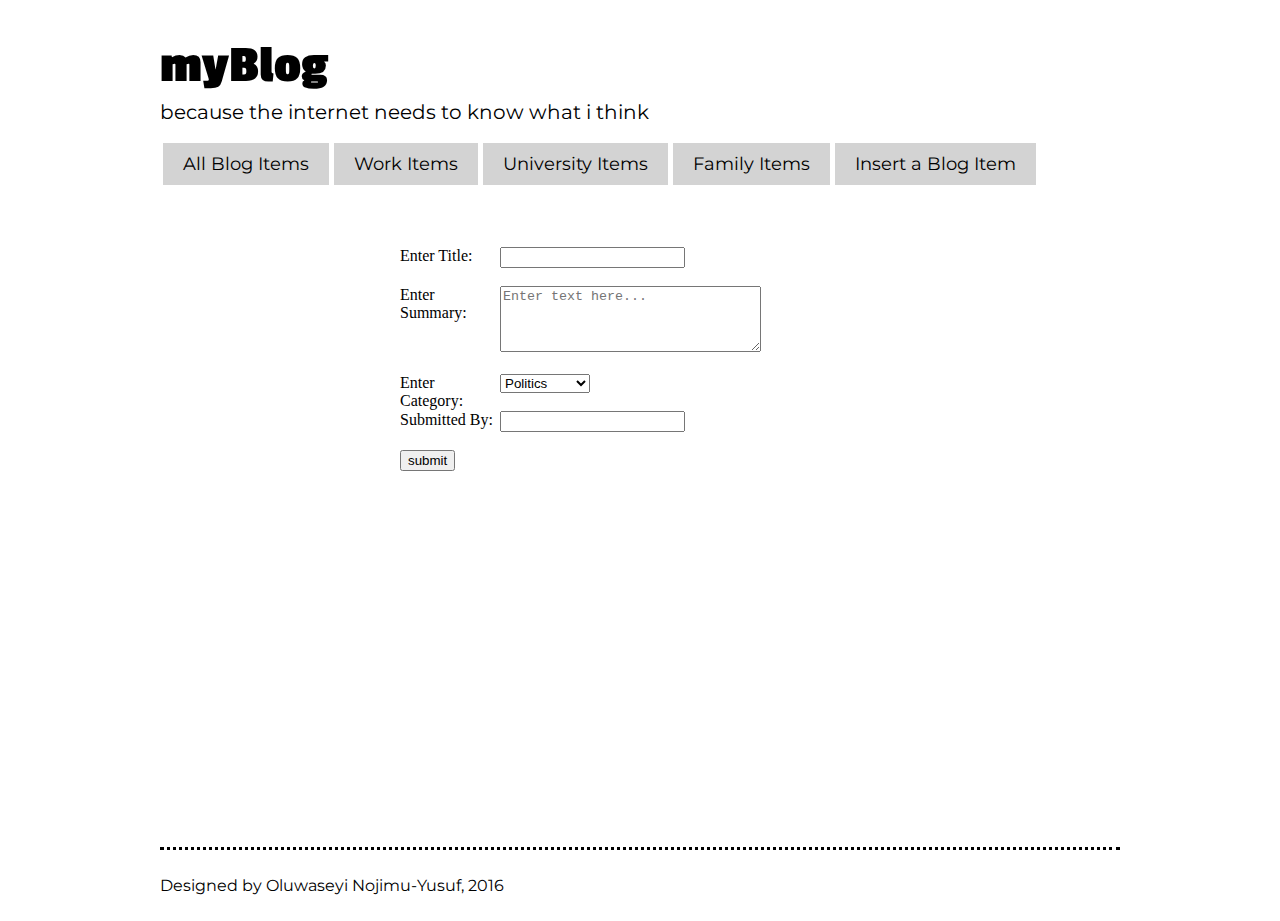
==== add.html @ eb37c22f "2nd commit" ====
<!DOCTYPE html>
<html lang="en">
<head>
    <meta charset="UTF-8">
    <title>My Blog</title>
    <link rel="stylesheet" href="Assets/style.css">
    <link rel="stylesheet" href="Assets/unsemantic-grid-responsive-tablet.css">
    <link href='https://fonts.googleapis.com/css?family=Montserrat|Passion+One' rel='stylesheet' type='text/css'>
    <meta name="viewpoint"
          content="width=device-width,
        initial-scale=1,
        minimum-scale=1,
        maximum-scale=1"/>
</head>
<body>
    <header>
        <div id="title">
            <h1>myBlog</h1>
            <h2>because the internet needs to know what i think</h2>
        </div>
        <nav>
            <ul>
                <li><a href="blog.html">All Blog Items</a></li>
                <li><a href="blog.html">Work Items</a></li>
                <li><a href="blog.html">University Items</a></li>
                <li><a href="blog.html">Family Items</a></li>
                <li><a href="add.html">Insert a Blog Item</a></li>
            </ul>
        </nav>
    </header>

    <main>
        <div  id="form">
            <form>
                <label>Enter Title:</label>
                <input type="text" name="title" required><br><br>
                <label>Enter Summary:</label>
                <textarea name="summary" rows="4" cols="30" placeholder="Enter text here..." required></textarea><br><br>
                <label>Enter Category:</label>
                <select name="category" size="1" required>
                <option>Politics</option>
                <option>Sports</option>
                <option>Technology</option>
                </select><br><br>
                <label>Submitted By:</label>
                <input type="text" name="author" required><br><br>
                <input type="submit" value="submit">
              </form>
        </div>
    </main>

    <footer>
        <p> Designed by Oluwaseyi Nojimu-Yusuf, 2016</p>
    </footer>

</body>
</html>
---- Assets/style.css ----
body{
    max-width: 960px;
    margin: auto;
}

header>#title>h1{
    font-family: 'Passion One', cursive;
    font-size: 40pt;
    margin-bottom: 5px;
}
header>#title>h2{
    font-family: 'Montserrat', sans-serif;
    font-size: 15pt;
    margin-top:0px;
    font-weight: normal;
}

nav>ul{
    list-style-type: none;
    margin: 0px;
    padding: 0px;
    overflow: hidden;
}


nav>ul>li{
    float: left;
}

nav>ul>li>a{
    text-decoration: none;
    text-align: center;
    display: block;
    padding: 10px 20px;
    color: black;
    font-family: 'Montserrat', sans-serif;
    font-size: 18px;
    background-color: lightgray;
    margin: 2.5px;
}

nav>ul>li>a:hover{
     color: deepskyblue;
}
#form{
    margin-top: 60px;
    padding-left: 240px;
    padding-right: 240px;
    margin-bottom: 50px;
}
form{
     margin: auto;
}
form>label{
    display: block;
    width: 100px;
    float: left;
}


main{
    min-height: 600px;
}

content>p{
    magin-top: 30px;
    margin-right: 10px;
}
#sitelogo{
    width: 369px;
    margin-top: 30px;
    margin-right: 15px;

}

footer{
    padding: 10px;
    padding-left: 0px;
    border-top: 850px;
    border-top: dotted;
}

footer>p{
    max-width: 850px;
    text-align: left;
    color: black;
    font-family: 'Montserrat', sans-serif;
}
---- Assets/unsemantic-grid-responsive-tablet.css ----
/* ================================================================== */
/* This file has a mobile-to-tablet, and tablet-to-desktop breakpoint */
/* ================================================================== */
@media (max-width: 400px) {
  @-ms-viewport {
    width: 320px;
  }
}
.clear {
  clear: both;
  display: block;
  overflow: hidden;
  visibility: hidden;
  width: 0;
  height: 0;
}

.grid-container:before, .grid-5:before, .mobile-grid-5:before, .tablet-grid-5:before, .grid-10:before, .mobile-grid-10:before, .tablet-grid-10:before, .grid-15:before, .mobile-grid-15:before, .tablet-grid-15:before, .grid-20:before, .mobile-grid-20:before, .tablet-grid-20:before, .grid-25:before, .mobile-grid-25:before, .tablet-grid-25:before, .grid-30:before, .mobile-grid-30:before, .tablet-grid-30:before, .grid-35:before, .mobile-grid-35:before, .tablet-grid-35:before, .grid-40:before, .mobile-grid-40:before, .tablet-grid-40:before, .grid-45:before, .mobile-grid-45:before, .tablet-grid-45:before, .grid-50:before, .mobile-grid-50:before, .tablet-grid-50:before, .grid-55:before, .mobile-grid-55:before, .tablet-grid-55:before, .grid-60:before, .mobile-grid-60:before, .tablet-grid-60:before, .grid-65:before, .mobile-grid-65:before, .tablet-grid-65:before, .grid-70:before, .mobile-grid-70:before, .tablet-grid-70:before, .grid-75:before, .mobile-grid-75:before, .tablet-grid-75:before, .grid-80:before, .mobile-grid-80:before, .tablet-grid-80:before, .grid-85:before, .mobile-grid-85:before, .tablet-grid-85:before, .grid-90:before, .mobile-grid-90:before, .tablet-grid-90:before, .grid-95:before, .mobile-grid-95:before, .tablet-grid-95:before, .grid-100:before, .mobile-grid-100:before, .tablet-grid-100:before, .grid-33:before, .mobile-grid-33:before, .tablet-grid-33:before, .grid-66:before, .mobile-grid-66:before, .tablet-grid-66:before, .grid-offset:before, .clearfix:before,
.grid-container:after,
.grid-5:after,
.mobile-grid-5:after,
.tablet-grid-5:after,
.grid-10:after,
.mobile-grid-10:after,
.tablet-grid-10:after,
.grid-15:after,
.mobile-grid-15:after,
.tablet-grid-15:after,
.grid-20:after,
.mobile-grid-20:after,
.tablet-grid-20:after,
.grid-25:after,
.mobile-grid-25:after,
.tablet-grid-25:after,
.grid-30:after,
.mobile-grid-30:after,
.tablet-grid-30:after,
.grid-35:after,
.mobile-grid-35:after,
.tablet-grid-35:after,
.grid-40:after,
.mobile-grid-40:after,
.tablet-grid-40:after,
.grid-45:after,
.mobile-grid-45:after,
.tablet-grid-45:after,
.grid-50:after,
.mobile-grid-50:after,
.tablet-grid-50:after,
.grid-55:after,
.mobile-grid-55:after,
.tablet-grid-55:after,
.grid-60:after,
.mobile-grid-60:after,
.tablet-grid-60:after,
.grid-65:after,
.mobile-grid-65:after,
.tablet-grid-65:after,
.grid-70:after,
.mobile-grid-70:after,
.tablet-grid-70:after,
.grid-75:after,
.mobile-grid-75:after,
.tablet-grid-75:after,
.grid-80:after,
.mobile-grid-80:after,
.tablet-grid-80:after,
.grid-85:after,
.mobile-grid-85:after,
.tablet-grid-85:after,
.grid-90:after,
.mobile-grid-90:after,
.tablet-grid-90:after,
.grid-95:after,
.mobile-grid-95:after,
.tablet-grid-95:after,
.grid-100:after,
.mobile-grid-100:after,
.tablet-grid-100:after,
.grid-33:after,
.mobile-grid-33:after,
.tablet-grid-33:after,
.grid-66:after,
.mobile-grid-66:after,
.tablet-grid-66:after,
.grid-offset:after,
.clearfix:after {
  content: ".";
  display: block;
  overflow: hidden;
  visibility: hidden;
  font-size: 0;
  line-height: 0;
  width: 0;
  height: 0;
}

.grid-container:after, .grid-5:after, .mobile-grid-5:after, .tablet-grid-5:after, .grid-10:after, .mobile-grid-10:after, .tablet-grid-10:after, .grid-15:after, .mobile-grid-15:after, .tablet-grid-15:after, .grid-20:after, .mobile-grid-20:after, .tablet-grid-20:after, .grid-25:after, .mobile-grid-25:after, .tablet-grid-25:after, .grid-30:after, .mobile-grid-30:after, .tablet-grid-30:after, .grid-35:after, .mobile-grid-35:after, .tablet-grid-35:after, .grid-40:after, .mobile-grid-40:after, .tablet-grid-40:after, .grid-45:after, .mobile-grid-45:after, .tablet-grid-45:after, .grid-50:after, .mobile-grid-50:after, .tablet-grid-50:after, .grid-55:after, .mobile-grid-55:after, .tablet-grid-55:after, .grid-60:after, .mobile-grid-60:after, .tablet-grid-60:after, .grid-65:after, .mobile-grid-65:after, .tablet-grid-65:after, .grid-70:after, .mobile-grid-70:after, .tablet-grid-70:after, .grid-75:after, .mobile-grid-75:after, .tablet-grid-75:after, .grid-80:after, .mobile-grid-80:after, .tablet-grid-80:after, .grid-85:after, .mobile-grid-85:after, .tablet-grid-85:after, .grid-90:after, .mobile-grid-90:after, .tablet-grid-90:after, .grid-95:after, .mobile-grid-95:after, .tablet-grid-95:after, .grid-100:after, .mobile-grid-100:after, .tablet-grid-100:after, .grid-33:after, .mobile-grid-33:after, .tablet-grid-33:after, .grid-66:after, .mobile-grid-66:after, .tablet-grid-66:after, .grid-offset:after, .clearfix:after {
  clear: both;
}

.grid-container, .grid-5, .mobile-grid-5, .tablet-grid-5, .grid-10, .mobile-grid-10, .tablet-grid-10, .grid-15, .mobile-grid-15, .tablet-grid-15, .grid-20, .mobile-grid-20, .tablet-grid-20, .grid-25, .mobile-grid-25, .tablet-grid-25, .grid-30, .mobile-grid-30, .tablet-grid-30, .grid-35, .mobile-grid-35, .tablet-grid-35, .grid-40, .mobile-grid-40, .tablet-grid-40, .grid-45, .mobile-grid-45, .tablet-grid-45, .grid-50, .mobile-grid-50, .tablet-grid-50, .grid-55, .mobile-grid-55, .tablet-grid-55, .grid-60, .mobile-grid-60, .tablet-grid-60, .grid-65, .mobile-grid-65, .tablet-grid-65, .grid-70, .mobile-grid-70, .tablet-grid-70, .grid-75, .mobile-grid-75, .tablet-grid-75, .grid-80, .mobile-grid-80, .tablet-grid-80, .grid-85, .mobile-grid-85, .tablet-grid-85, .grid-90, .mobile-grid-90, .tablet-grid-90, .grid-95, .mobile-grid-95, .tablet-grid-95, .grid-100, .mobile-grid-100, .tablet-grid-100, .grid-33, .mobile-grid-33, .tablet-grid-33, .grid-66, .mobile-grid-66, .tablet-grid-66, .grid-offset, .clearfix {
  /* <IE7> */
  *zoom: 1;
  /* </IE7> */
}

.grid-container {
  margin-left: auto;
  margin-right: auto;
  max-width: 1200px;
  padding-left: 10px;
  padding-right: 10px;
}

.grid-5, .mobile-grid-5, .tablet-grid-5, .grid-10, .mobile-grid-10, .tablet-grid-10, .grid-15, .mobile-grid-15, .tablet-grid-15, .grid-20, .mobile-grid-20, .tablet-grid-20, .grid-25, .mobile-grid-25, .tablet-grid-25, .grid-30, .mobile-grid-30, .tablet-grid-30, .grid-35, .mobile-grid-35, .tablet-grid-35, .grid-40, .mobile-grid-40, .tablet-grid-40, .grid-45, .mobile-grid-45, .tablet-grid-45, .grid-50, .mobile-grid-50, .tablet-grid-50, .grid-55, .mobile-grid-55, .tablet-grid-55, .grid-60, .mobile-grid-60, .tablet-grid-60, .grid-65, .mobile-grid-65, .tablet-grid-65, .grid-70, .mobile-grid-70, .tablet-grid-70, .grid-75, .mobile-grid-75, .tablet-grid-75, .grid-80, .mobile-grid-80, .tablet-grid-80, .grid-85, .mobile-grid-85, .tablet-grid-85, .grid-90, .mobile-grid-90, .tablet-grid-90, .grid-95, .mobile-grid-95, .tablet-grid-95, .grid-100, .mobile-grid-100, .tablet-grid-100, .grid-33, .mobile-grid-33, .tablet-grid-33, .grid-66, .mobile-grid-66, .tablet-grid-66 {
  -moz-box-sizing: border-box;
  -webkit-box-sizing: border-box;
  box-sizing: border-box;
  padding-left: 10px;
  padding-right: 10px;
  /* <IE7> */
  *padding-left: 0;
  *padding-right: 0;
  /* </IE7> */
}
.grid-5 > *, .mobile-grid-5 > *, .tablet-grid-5 > *, .grid-10 > *, .mobile-grid-10 > *, .tablet-grid-10 > *, .grid-15 > *, .mobile-grid-15 > *, .tablet-grid-15 > *, .grid-20 > *, .mobile-grid-20 > *, .tablet-grid-20 > *, .grid-25 > *, .mobile-grid-25 > *, .tablet-grid-25 > *, .grid-30 > *, .mobile-grid-30 > *, .tablet-grid-30 > *, .grid-35 > *, .mobile-grid-35 > *, .tablet-grid-35 > *, .grid-40 > *, .mobile-grid-40 > *, .tablet-grid-40 > *, .grid-45 > *, .mobile-grid-45 > *, .tablet-grid-45 > *, .grid-50 > *, .mobile-grid-50 > *, .tablet-grid-50 > *, .grid-55 > *, .mobile-grid-55 > *, .tablet-grid-55 > *, .grid-60 > *, .mobile-grid-60 > *, .tablet-grid-60 > *, .grid-65 > *, .mobile-grid-65 > *, .tablet-grid-65 > *, .grid-70 > *, .mobile-grid-70 > *, .tablet-grid-70 > *, .grid-75 > *, .mobile-grid-75 > *, .tablet-grid-75 > *, .grid-80 > *, .mobile-grid-80 > *, .tablet-grid-80 > *, .grid-85 > *, .mobile-grid-85 > *, .tablet-grid-85 > *, .grid-90 > *, .mobile-grid-90 > *, .tablet-grid-90 > *, .grid-95 > *, .mobile-grid-95 > *, .tablet-grid-95 > *, .grid-100 > *, .mobile-grid-100 > *, .tablet-grid-100 > *, .grid-33 > *, .mobile-grid-33 > *, .tablet-grid-33 > *, .grid-66 > *, .mobile-grid-66 > *, .tablet-grid-66 > * {
  /* <IE7> */
  *margin-left: expression((!this.className.match(/grid-[1-9]/) && this.currentStyle.display === 'block' && this.currentStyle.width === 'auto') && '10px');
  *margin-right: expression((!this.className.match(/grid-[1-9]/) && this.currentStyle.display === 'block' && this.currentStyle.width === 'auto') && '10px');
  /* </IE7> */
}

.grid-parent {
  padding-left: 0;
  padding-right: 0;
}

.grid-offset {
  margin-left: -10px;
  margin-right: -10px;
}

@media (max-width: 767px) {
  .mobile-push-5, .mobile-pull-5, .mobile-push-10, .mobile-pull-10, .mobile-push-15, .mobile-pull-15, .mobile-push-20, .mobile-pull-20, .mobile-push-25, .mobile-pull-25, .mobile-push-30, .mobile-pull-30, .mobile-push-35, .mobile-pull-35, .mobile-push-40, .mobile-pull-40, .mobile-push-45, .mobile-pull-45, .mobile-push-50, .mobile-pull-50, .mobile-push-55, .mobile-pull-55, .mobile-push-60, .mobile-pull-60, .mobile-push-65, .mobile-pull-65, .mobile-push-70, .mobile-pull-70, .mobile-push-75, .mobile-pull-75, .mobile-push-80, .mobile-pull-80, .mobile-push-85, .mobile-pull-85, .mobile-push-90, .mobile-pull-90, .mobile-push-95, .mobile-pull-95, .mobile-push-33, .mobile-pull-33, .mobile-push-66, .mobile-pull-66 {
    position: relative;
  }

  .hide-on-mobile {
    display: none !important;
  }

  .mobile-grid-5 {
    float: left;
    width: 5%;
    /* <IE7> */
    *width: expression(Math.floor(0.05 * (this.parentNode.offsetWidth - parseFloat(this.parentNode.currentStyle.paddingLeft) - parseFloat(this.parentNode.currentStyle.paddingRight))) + 'px');
    /* </IE7> */
  }

  .mobile-prefix-5 {
    margin-left: 5%;
  }

  .mobile-suffix-5 {
    margin-right: 5%;
  }

  .mobile-push-5 {
    left: 5%;
    /* <IE7> */
    *left: expression(Math.floor(0.05 * (this.parentNode.offsetWidth - parseFloat(this.parentNode.currentStyle.paddingLeft) - parseFloat(this.parentNode.currentStyle.paddingRight))) + 'px');
    /* </IE7> */
  }

  .mobile-pull-5 {
    left: -5%;
    /* <IE7> */
    *left: expression(Math.floor(-0.05 * (this.parentNode.offsetWidth - parseFloat(this.parentNode.currentStyle.paddingLeft) - parseFloat(this.parentNode.currentStyle.paddingRight))) + 'px');
    /* </IE7> */
  }

  .mobile-grid-10 {
    float: left;
    width: 10%;
    /* <IE7> */
    *width: expression(Math.floor(0.1 * (this.parentNode.offsetWidth - parseFloat(this.parentNode.currentStyle.paddingLeft) - parseFloat(this.parentNode.currentStyle.paddingRight))) + 'px');
    /* </IE7> */
  }

  .mobile-prefix-10 {
    margin-left: 10%;
  }

  .mobile-suffix-10 {
    margin-right: 10%;
  }

  .mobile-push-10 {
    left: 10%;
    /* <IE7> */
    *left: expression(Math.floor(0.1 * (this.parentNode.offsetWidth - parseFloat(this.parentNode.currentStyle.paddingLeft) - parseFloat(this.parentNode.currentStyle.paddingRight))) + 'px');
    /* </IE7> */
  }

  .mobile-pull-10 {
    left: -10%;
    /* <IE7> */
    *left: expression(Math.floor(-0.1 * (this.parentNode.offsetWidth - parseFloat(this.parentNode.currentStyle.paddingLeft) - parseFloat(this.parentNode.currentStyle.paddingRight))) + 'px');
    /* </IE7> */
  }

  .mobile-grid-15 {
    float: left;
    width: 15%;
    /* <IE7> */
    *width: expression(Math.floor(0.15 * (this.parentNode.offsetWidth - parseFloat(this.parentNode.currentStyle.paddingLeft) - parseFloat(this.parentNode.currentStyle.paddingRight))) + 'px');
    /* </IE7> */
  }

  .mobile-prefix-15 {
    margin-left: 15%;
  }

  .mobile-suffix-15 {
    margin-right: 15%;
  }

  .mobile-push-15 {
    left: 15%;
    /* <IE7> */
    *left: expression(Math.floor(0.15 * (this.parentNode.offsetWidth - parseFloat(this.parentNode.currentStyle.paddingLeft) - parseFloat(this.parentNode.currentStyle.paddingRight))) + 'px');
    /* </IE7> */
  }

  .mobile-pull-15 {
    left: -15%;
    /* <IE7> */
    *left: expression(Math.floor(-0.15 * (this.parentNode.offsetWidth - parseFloat(this.parentNode.currentStyle.paddingLeft) - parseFloat(this.parentNode.currentStyle.paddingRight))) + 'px');
    /* </IE7> */
  }

  .mobile-grid-20 {
    float: left;
    width: 20%;
    /* <IE7> */
    *width: expression(Math.floor(0.2 * (this.parentNode.offsetWidth - parseFloat(this.parentNode.currentStyle.paddingLeft) - parseFloat(this.parentNode.currentStyle.paddingRight))) + 'px');
    /* </IE7> */
  }

  .mobile-prefix-20 {
    margin-left: 20%;
  }

  .mobile-suffix-20 {
    margin-right: 20%;
  }

  .mobile-push-20 {
    left: 20%;
    /* <IE7> */
    *left: expression(Math.floor(0.2 * (this.parentNode.offsetWidth - parseFloat(this.parentNode.currentStyle.paddingLeft) - parseFloat(this.parentNode.currentStyle.paddingRight))) + 'px');
    /* </IE7> */
  }

  .mobile-pull-20 {
    left: -20%;
    /* <IE7> */
    *left: expression(Math.floor(-0.2 * (this.parentNode.offsetWidth - parseFloat(this.parentNode.currentStyle.paddingLeft) - parseFloat(this.parentNode.currentStyle.paddingRight))) + 'px');
    /* </IE7> */
  }

  .mobile-grid-25 {
    float: left;
    width: 25%;
    /* <IE7> */
    *width: expression(Math.floor(0.25 * (this.parentNode.offsetWidth - parseFloat(this.parentNode.currentStyle.paddingLeft) - parseFloat(this.parentNode.currentStyle.paddingRight))) + 'px');
    /* </IE7> */
  }

  .mobile-prefix-25 {
    margin-left: 25%;
  }

  .mobile-suffix-25 {
    margin-right: 25%;
  }

  .mobile-push-25 {
    left: 25%;
    /* <IE7> */
    *left: expression(Math.floor(0.25 * (this.parentNode.offsetWidth - parseFloat(this.parentNode.currentStyle.paddingLeft) - parseFloat(this.parentNode.currentStyle.paddingRight))) + 'px');
    /* </IE7> */
  }

  .mobile-pull-25 {
    left: -25%;
    /* <IE7> */
    *left: expression(Math.floor(-0.25 * (this.parentNode.offsetWidth - parseFloat(this.parentNode.currentStyle.paddingLeft) - parseFloat(this.parentNode.currentStyle.paddingRight))) + 'px');
    /* </IE7> */
  }

  .mobile-grid-30 {
    float: left;
    width: 30%;
    /* <IE7> */
    *width: expression(Math.floor(0.3 * (this.parentNode.offsetWidth - parseFloat(this.parentNode.currentStyle.paddingLeft) - parseFloat(this.parentNode.currentStyle.paddingRight))) + 'px');
    /* </IE7> */
  }

  .mobile-prefix-30 {
    margin-left: 30%;
  }

  .mobile-suffix-30 {
    margin-right: 30%;
  }

  .mobile-push-30 {
    left: 30%;
    /* <IE7> */
    *left: expression(Math.floor(0.3 * (this.parentNode.offsetWidth - parseFloat(this.parentNode.currentStyle.paddingLeft) - parseFloat(this.parentNode.currentStyle.paddingRight))) + 'px');
    /* </IE7> */
  }

  .mobile-pull-30 {
    left: -30%;
    /* <IE7> */
    *left: expression(Math.floor(-0.3 * (this.parentNode.offsetWidth - parseFloat(this.parentNode.currentStyle.paddingLeft) - parseFloat(this.parentNode.currentStyle.paddingRight))) + 'px');
    /* </IE7> */
  }

  .mobile-grid-35 {
    float: left;
    width: 35%;
    /* <IE7> */
    *width: expression(Math.floor(0.35 * (this.parentNode.offsetWidth - parseFloat(this.parentNode.currentStyle.paddingLeft) - parseFloat(this.parentNode.currentStyle.paddingRight))) + 'px');
    /* </IE7> */
  }

  .mobile-prefix-35 {
    margin-left: 35%;
  }

  .mobile-suffix-35 {
    margin-right: 35%;
  }

  .mobile-push-35 {
    left: 35%;
    /* <IE7> */
    *left: expression(Math.floor(0.35 * (this.parentNode.offsetWidth - parseFloat(this.parentNode.currentStyle.paddingLeft) - parseFloat(this.parentNode.currentStyle.paddingRight))) + 'px');
    /* </IE7> */
  }

  .mobile-pull-35 {
    left: -35%;
    /* <IE7> */
    *left: expression(Math.floor(-0.35 * (this.parentNode.offsetWidth - parseFloat(this.parentNode.currentStyle.paddingLeft) - parseFloat(this.parentNode.currentStyle.paddingRight))) + 'px');
    /* </IE7> */
  }

  .mobile-grid-40 {
    float: left;
    width: 40%;
    /* <IE7> */
    *width: expression(Math.floor(0.4 * (this.parentNode.offsetWidth - parseFloat(this.parentNode.currentStyle.paddingLeft) - parseFloat(this.parentNode.currentStyle.paddingRight))) + 'px');
    /* </IE7> */
  }

  .mobile-prefix-40 {
    margin-left: 40%;
  }

  .mobile-suffix-40 {
    margin-right: 40%;
  }

  .mobile-push-40 {
    left: 40%;
    /* <IE7> */
    *left: expression(Math.floor(0.4 * (this.parentNode.offsetWidth - parseFloat(this.parentNode.currentStyle.paddingLeft) - parseFloat(this.parentNode.currentStyle.paddingRight))) + 'px');
    /* </IE7> */
  }

  .mobile-pull-40 {
    left: -40%;
    /* <IE7> */
    *left: expression(Math.floor(-0.4 * (this.parentNode.offsetWidth - parseFloat(this.parentNode.currentStyle.paddingLeft) - parseFloat(this.parentNode.currentStyle.paddingRight))) + 'px');
    /* </IE7> */
  }

  .mobile-grid-45 {
    float: left;
    width: 45%;
    /* <IE7> */
    *width: expression(Math.floor(0.45 * (this.parentNode.offsetWidth - parseFloat(this.parentNode.currentStyle.paddingLeft) - parseFloat(this.parentNode.currentStyle.paddingRight))) + 'px');
    /* </IE7> */
  }

  .mobile-prefix-45 {
    margin-left: 45%;
  }

  .mobile-suffix-45 {
    margin-right: 45%;
  }

  .mobile-push-45 {
    left: 45%;
    /* <IE7> */
    *left: expression(Math.floor(0.45 * (this.parentNode.offsetWidth - parseFloat(this.parentNode.currentStyle.paddingLeft) - parseFloat(this.parentNode.currentStyle.paddingRight))) + 'px');
    /* </IE7> */
  }

  .mobile-pull-45 {
    left: -45%;
    /* <IE7> */
    *left: expression(Math.floor(-0.45 * (this.parentNode.offsetWidth - parseFloat(this.parentNode.currentStyle.paddingLeft) - parseFloat(this.parentNode.currentStyle.paddingRight))) + 'px');
    /* </IE7> */
  }

  .mobile-grid-50 {
    float: left;
    width: 50%;
    /* <IE7> */
    *width: expression(Math.floor(0.5 * (this.parentNode.offsetWidth - parseFloat(this.parentNode.currentStyle.paddingLeft) - parseFloat(this.parentNode.currentStyle.paddingRight))) + 'px');
    /* </IE7> */
  }

  .mobile-prefix-50 {
    margin-left: 50%;
  }

  .mobile-suffix-50 {
    margin-right: 50%;
  }

  .mobile-push-50 {
    left: 50%;
    /* <IE7> */
    *left: expression(Math.floor(0.5 * (this.parentNode.offsetWidth - parseFloat(this.parentNode.currentStyle.paddingLeft) - parseFloat(this.parentNode.currentStyle.paddingRight))) + 'px');
    /* </IE7> */
  }

  .mobile-pull-50 {
    left: -50%;
    /* <IE7> */
    *left: expression(Math.floor(-0.5 * (this.parentNode.offsetWidth - parseFloat(this.parentNode.currentStyle.paddingLeft) - parseFloat(this.parentNode.currentStyle.paddingRight))) + 'px');
    /* </IE7> */
  }

  .mobile-grid-55 {
    float: left;
    width: 55%;
    /* <IE7> */
    *width: expression(Math.floor(0.55 * (this.parentNode.offsetWidth - parseFloat(this.parentNode.currentStyle.paddingLeft) - parseFloat(this.parentNode.currentStyle.paddingRight))) + 'px');
    /* </IE7> */
  }

  .mobile-prefix-55 {
    margin-left: 55%;
  }

  .mobile-suffix-55 {
    margin-right: 55%;
  }

  .mobile-push-55 {
    left: 55%;
    /* <IE7> */
    *left: expression(Math.floor(0.55 * (this.parentNode.offsetWidth - parseFloat(this.parentNode.currentStyle.paddingLeft) - parseFloat(this.parentNode.currentStyle.paddingRight))) + 'px');
    /* </IE7> */
  }

  .mobile-pull-55 {
    left: -55%;
    /* <IE7> */
    *left: expression(Math.floor(-0.55 * (this.parentNode.offsetWidth - parseFloat(this.parentNode.currentStyle.paddingLeft) - parseFloat(this.parentNode.currentStyle.paddingRight))) + 'px');
    /* </IE7> */
  }

  .mobile-grid-60 {
    float: left;
    width: 60%;
    /* <IE7> */
    *width: expression(Math.floor(0.6 * (this.parentNode.offsetWidth - parseFloat(this.parentNode.currentStyle.paddingLeft) - parseFloat(this.parentNode.currentStyle.paddingRight))) + 'px');
    /* </IE7> */
  }

  .mobile-prefix-60 {
    margin-left: 60%;
  }

  .mobile-suffix-60 {
    margin-right: 60%;
  }

  .mobile-push-60 {
    left: 60%;
    /* <IE7> */
    *left: expression(Math.floor(0.6 * (this.parentNode.offsetWidth - parseFloat(this.parentNode.currentStyle.paddingLeft) - parseFloat(this.parentNode.currentStyle.paddingRight))) + 'px');
    /* </IE7> */
  }

  .mobile-pull-60 {
    left: -60%;
    /* <IE7> */
    *left: expression(Math.floor(-0.6 * (this.parentNode.offsetWidth - parseFloat(this.parentNode.currentStyle.paddingLeft) - parseFloat(this.parentNode.currentStyle.paddingRight))) + 'px');
    /* </IE7> */
  }

  .mobile-grid-65 {
    float: left;
    width: 65%;
    /* <IE7> */
    *width: expression(Math.floor(0.65 * (this.parentNode.offsetWidth - parseFloat(this.parentNode.currentStyle.paddingLeft) - parseFloat(this.parentNode.currentStyle.paddingRight))) + 'px');
    /* </IE7> */
  }

  .mobile-prefix-65 {
    margin-left: 65%;
  }

  .mobile-suffix-65 {
    margin-right: 65%;
  }

  .mobile-push-65 {
    left: 65%;
    /* <IE7> */
    *left: expression(Math.floor(0.65 * (this.parentNode.offsetWidth - parseFloat(this.parentNode.currentStyle.paddingLeft) - parseFloat(this.parentNode.currentStyle.paddingRight))) + 'px');
    /* </IE7> */
  }

  .mobile-pull-65 {
    left: -65%;
    /* <IE7> */
    *left: expression(Math.floor(-0.65 * (this.parentNode.offsetWidth - parseFloat(this.parentNode.currentStyle.paddingLeft) - parseFloat(this.parentNode.currentStyle.paddingRight))) + 'px');
    /* </IE7> */
  }

  .mobile-grid-70 {
    float: left;
    width: 70%;
    /* <IE7> */
    *width: expression(Math.floor(0.7 * (this.parentNode.offsetWidth - parseFloat(this.parentNode.currentStyle.paddingLeft) - parseFloat(this.parentNode.currentStyle.paddingRight))) + 'px');
    /* </IE7> */
  }

  .mobile-prefix-70 {
    margin-left: 70%;
  }

  .mobile-suffix-70 {
    margin-right: 70%;
  }

  .mobile-push-70 {
    left: 70%;
    /* <IE7> */
    *left: expression(Math.floor(0.7 * (this.parentNode.offsetWidth - parseFloat(this.parentNode.currentStyle.paddingLeft) - parseFloat(this.parentNode.currentStyle.paddingRight))) + 'px');
    /* </IE7> */
  }

  .mobile-pull-70 {
    left: -70%;
    /* <IE7> */
    *left: expression(Math.floor(-0.7 * (this.parentNode.offsetWidth - parseFloat(this.parentNode.currentStyle.paddingLeft) - parseFloat(this.parentNode.currentStyle.paddingRight))) + 'px');
    /* </IE7> */
  }

  .mobile-grid-75 {
    float: left;
    width: 75%;
    /* <IE7> */
    *width: expression(Math.floor(0.75 * (this.parentNode.offsetWidth - parseFloat(this.parentNode.currentStyle.paddingLeft) - parseFloat(this.parentNode.currentStyle.paddingRight))) + 'px');
    /* </IE7> */
  }

  .mobile-prefix-75 {
    margin-left: 75%;
  }

  .mobile-suffix-75 {
    margin-right: 75%;
  }

  .mobile-push-75 {
    left: 75%;
    /* <IE7> */
    *left: expression(Math.floor(0.75 * (this.parentNode.offsetWidth - parseFloat(this.parentNode.currentStyle.paddingLeft) - parseFloat(this.parentNode.currentStyle.paddingRight))) + 'px');
    /* </IE7> */
  }

  .mobile-pull-75 {
    left: -75%;
    /* <IE7> */
    *left: expression(Math.floor(-0.75 * (this.parentNode.offsetWidth - parseFloat(this.parentNode.currentStyle.paddingLeft) - parseFloat(this.parentNode.currentStyle.paddingRight))) + 'px');
    /* </IE7> */
  }

  .mobile-grid-80 {
    float: left;
    width: 80%;
    /* <IE7> */
    *width: expression(Math.floor(0.8 * (this.parentNode.offsetWidth - parseFloat(this.parentNode.currentStyle.paddingLeft) - parseFloat(this.parentNode.currentStyle.paddingRight))) + 'px');
    /* </IE7> */
  }

  .mobile-prefix-80 {
    margin-left: 80%;
  }

  .mobile-suffix-80 {
    margin-right: 80%;
  }

  .mobile-push-80 {
    left: 80%;
    /* <IE7> */
    *left: expression(Math.floor(0.8 * (this.parentNode.offsetWidth - parseFloat(this.parentNode.currentStyle.paddingLeft) - parseFloat(this.parentNode.currentStyle.paddingRight))) + 'px');
    /* </IE7> */
  }

  .mobile-pull-80 {
    left: -80%;
    /* <IE7> */
    *left: expression(Math.floor(-0.8 * (this.parentNode.offsetWidth - parseFloat(this.parentNode.currentStyle.paddingLeft) - parseFloat(this.parentNode.currentStyle.paddingRight))) + 'px');
    /* </IE7> */
  }

  .mobile-grid-85 {
    float: left;
    width: 85%;
    /* <IE7> */
    *width: expression(Math.floor(0.85 * (this.parentNode.offsetWidth - parseFloat(this.parentNode.currentStyle.paddingLeft) - parseFloat(this.parentNode.currentStyle.paddingRight))) + 'px');
    /* </IE7> */
  }

  .mobile-prefix-85 {
    margin-left: 85%;
  }

  .mobile-suffix-85 {
    margin-right: 85%;
  }

  .mobile-push-85 {
    left: 85%;
    /* <IE7> */
    *left: expression(Math.floor(0.85 * (this.parentNode.offsetWidth - parseFloat(this.parentNode.currentStyle.paddingLeft) - parseFloat(this.parentNode.currentStyle.paddingRight))) + 'px');
    /* </IE7> */
  }

  .mobile-pull-85 {
    left: -85%;
    /* <IE7> */
    *left: expression(Math.floor(-0.85 * (this.parentNode.offsetWidth - parseFloat(this.parentNode.currentStyle.paddingLeft) - parseFloat(this.parentNode.currentStyle.paddingRight))) + 'px');
    /* </IE7> */
  }

  .mobile-grid-90 {
    float: left;
    width: 90%;
    /* <IE7> */
    *width: expression(Math.floor(0.9 * (this.parentNode.offsetWidth - parseFloat(this.parentNode.currentStyle.paddingLeft) - parseFloat(this.parentNode.currentStyle.paddingRight))) + 'px');
    /* </IE7> */
  }

  .mobile-prefix-90 {
    margin-left: 90%;
  }

  .mobile-suffix-90 {
    margin-right: 90%;
  }

  .mobile-push-90 {
    left: 90%;
    /* <IE7> */
    *left: expression(Math.floor(0.9 * (this.parentNode.offsetWidth - parseFloat(this.parentNode.currentStyle.paddingLeft) - parseFloat(this.parentNode.currentStyle.paddingRight))) + 'px');
    /* </IE7> */
  }

  .mobile-pull-90 {
    left: -90%;
    /* <IE7> */
    *left: expression(Math.floor(-0.9 * (this.parentNode.offsetWidth - parseFloat(this.parentNode.currentStyle.paddingLeft) - parseFloat(this.parentNode.currentStyle.paddingRight))) + 'px');
    /* </IE7> */
  }

  .mobile-grid-95 {
    float: left;
    width: 95%;
    /* <IE7> */
    *width: expression(Math.floor(0.95 * (this.parentNode.offsetWidth - parseFloat(this.parentNode.currentStyle.paddingLeft) - parseFloat(this.parentNode.currentStyle.paddingRight))) + 'px');
    /* </IE7> */
  }

  .mobile-prefix-95 {
    margin-left: 95%;
  }

  .mobile-suffix-95 {
    margin-right: 95%;
  }

  .mobile-push-95 {
    left: 95%;
    /* <IE7> */
    *left: expression(Math.floor(0.95 * (this.parentNode.offsetWidth - parseFloat(this.parentNode.currentStyle.paddingLeft) - parseFloat(this.parentNode.currentStyle.paddingRight))) + 'px');
    /* </IE7> */
  }

  .mobile-pull-95 {
    left: -95%;
    /* <IE7> */
    *left: expression(Math.floor(-0.95 * (this.parentNode.offsetWidth - parseFloat(this.parentNode.currentStyle.paddingLeft) - parseFloat(this.parentNode.currentStyle.paddingRight))) + 'px');
    /* </IE7> */
  }

  .mobile-grid-33 {
    float: left;
    width: 33.33333%;
    /* <IE7> */
    *width: expression(Math.floor(0.33333 * (this.parentNode.offsetWidth - parseFloat(this.parentNode.currentStyle.paddingLeft) - parseFloat(this.parentNode.currentStyle.paddingRight))) + 'px');
    /* </IE7> */
  }

  .mobile-prefix-33 {
    margin-left: 33.33333%;
  }

  .mobile-suffix-33 {
    margin-right: 33.33333%;
  }

  .mobile-push-33 {
    left: 33.33333%;
    /* <IE7> */
    *left: expression(Math.floor(0.33333 * (this.parentNode.offsetWidth - parseFloat(this.parentNode.currentStyle.paddingLeft) - parseFloat(this.parentNode.currentStyle.paddingRight))) + 'px');
    /* </IE7> */
  }

  .mobile-pull-33 {
    left: -33.33333%;
    /* <IE7> */
    *left: expression(Math.floor(-0.33333 * (this.parentNode.offsetWidth - parseFloat(this.parentNode.currentStyle.paddingLeft) - parseFloat(this.parentNode.currentStyle.paddingRight))) + 'px');
    /* </IE7> */
  }

  .mobile-grid-66 {
    float: left;
    width: 66.66667%;
    /* <IE7> */
    *width: expression(Math.floor(0.66667 * (this.parentNode.offsetWidth - parseFloat(this.parentNode.currentStyle.paddingLeft) - parseFloat(this.parentNode.currentStyle.paddingRight))) + 'px');
    /* </IE7> */
  }

  .mobile-prefix-66 {
    margin-left: 66.66667%;
  }

  .mobile-suffix-66 {
    margin-right: 66.66667%;
  }

  .mobile-push-66 {
    left: 66.66667%;
    /* <IE7> */
    *left: expression(Math.floor(0.66667 * (this.parentNode.offsetWidth - parseFloat(this.parentNode.currentStyle.paddingLeft) - parseFloat(this.parentNode.currentStyle.paddingRight))) + 'px');
    /* </IE7> */
  }

  .mobile-pull-66 {
    left: -66.66667%;
    /* <IE7> */
    *left: expression(Math.floor(-0.66667 * (this.parentNode.offsetWidth - parseFloat(this.parentNode.currentStyle.paddingLeft) - parseFloat(this.parentNode.currentStyle.paddingRight))) + 'px');
    /* </IE7> */
  }

  .mobile-grid-100 {
    clear: both;
    width: 100%;
  }
}
@media (min-width: 768px) and (max-width: 1024px) {
  .tablet-push-5, .tablet-pull-5, .tablet-push-10, .tablet-pull-10, .tablet-push-15, .tablet-pull-15, .tablet-push-20, .tablet-pull-20, .tablet-push-25, .tablet-pull-25, .tablet-push-30, .tablet-pull-30, .tablet-push-35, .tablet-pull-35, .tablet-push-40, .tablet-pull-40, .tablet-push-45, .tablet-pull-45, .tablet-push-50, .tablet-pull-50, .tablet-push-55, .tablet-pull-55, .tablet-push-60, .tablet-pull-60, .tablet-push-65, .tablet-pull-65, .tablet-push-70, .tablet-pull-70, .tablet-push-75, .tablet-pull-75, .tablet-push-80, .tablet-pull-80, .tablet-push-85, .tablet-pull-85, .tablet-push-90, .tablet-pull-90, .tablet-push-95, .tablet-pull-95, .tablet-push-33, .tablet-pull-33, .tablet-push-66, .tablet-pull-66 {
    position: relative;
  }

  .hide-on-tablet {
    display: none !important;
  }

  .tablet-grid-5 {
    float: left;
    width: 5%;
    /* <IE7> */
    *width: expression(Math.floor(0.05 * (this.parentNode.offsetWidth - parseFloat(this.parentNode.currentStyle.paddingLeft) - parseFloat(this.parentNode.currentStyle.paddingRight))) + 'px');
    /* </IE7> */
  }

  .tablet-prefix-5 {
    margin-left: 5%;
  }

  .tablet-suffix-5 {
    margin-right: 5%;
  }

  .tablet-push-5 {
    left: 5%;
    /* <IE7> */
    *left: expression(Math.floor(0.05 * (this.parentNode.offsetWidth - parseFloat(this.parentNode.currentStyle.paddingLeft) - parseFloat(this.parentNode.currentStyle.paddingRight))) + 'px');
    /* </IE7> */
  }

  .tablet-pull-5 {
    left: -5%;
    /* <IE7> */
    *left: expression(Math.floor(-0.05 * (this.parentNode.offsetWidth - parseFloat(this.parentNode.currentStyle.paddingLeft) - parseFloat(this.parentNode.currentStyle.paddingRight))) + 'px');
    /* </IE7> */
  }

  .tablet-grid-10 {
    float: left;
    width: 10%;
    /* <IE7> */
    *width: expression(Math.floor(0.1 * (this.parentNode.offsetWidth - parseFloat(this.parentNode.currentStyle.paddingLeft) - parseFloat(this.parentNode.currentStyle.paddingRight))) + 'px');
    /* </IE7> */
  }

  .tablet-prefix-10 {
    margin-left: 10%;
  }

  .tablet-suffix-10 {
    margin-right: 10%;
  }

  .tablet-push-10 {
    left: 10%;
    /* <IE7> */
    *left: expression(Math.floor(0.1 * (this.parentNode.offsetWidth - parseFloat(this.parentNode.currentStyle.paddingLeft) - parseFloat(this.parentNode.currentStyle.paddingRight))) + 'px');
    /* </IE7> */
  }

  .tablet-pull-10 {
    left: -10%;
    /* <IE7> */
    *left: expression(Math.floor(-0.1 * (this.parentNode.offsetWidth - parseFloat(this.parentNode.currentStyle.paddingLeft) - parseFloat(this.parentNode.currentStyle.paddingRight))) + 'px');
    /* </IE7> */
  }

  .tablet-grid-15 {
    float: left;
    width: 15%;
    /* <IE7> */
    *width: expression(Math.floor(0.15 * (this.parentNode.offsetWidth - parseFloat(this.parentNode.currentStyle.paddingLeft) - parseFloat(this.parentNode.currentStyle.paddingRight))) + 'px');
    /* </IE7> */
  }

  .tablet-prefix-15 {
    margin-left: 15%;
  }

  .tablet-suffix-15 {
    margin-right: 15%;
  }

  .tablet-push-15 {
    left: 15%;
    /* <IE7> */
    *left: expression(Math.floor(0.15 * (this.parentNode.offsetWidth - parseFloat(this.parentNode.currentStyle.paddingLeft) - parseFloat(this.parentNode.currentStyle.paddingRight))) + 'px');
    /* </IE7> */
  }

  .tablet-pull-15 {
    left: -15%;
    /* <IE7> */
    *left: expression(Math.floor(-0.15 * (this.parentNode.offsetWidth - parseFloat(this.parentNode.currentStyle.paddingLeft) - parseFloat(this.parentNode.currentStyle.paddingRight))) + 'px');
    /* </IE7> */
  }

  .tablet-grid-20 {
    float: left;
    width: 20%;
    /* <IE7> */
    *width: expression(Math.floor(0.2 * (this.parentNode.offsetWidth - parseFloat(this.parentNode.currentStyle.paddingLeft) - parseFloat(this.parentNode.currentStyle.paddingRight))) + 'px');
    /* </IE7> */
  }

  .tablet-prefix-20 {
    margin-left: 20%;
  }

  .tablet-suffix-20 {
    margin-right: 20%;
  }

  .tablet-push-20 {
    left: 20%;
    /* <IE7> */
    *left: expression(Math.floor(0.2 * (this.parentNode.offsetWidth - parseFloat(this.parentNode.currentStyle.paddingLeft) - parseFloat(this.parentNode.currentStyle.paddingRight))) + 'px');
    /* </IE7> */
  }

  .tablet-pull-20 {
    left: -20%;
    /* <IE7> */
    *left: expression(Math.floor(-0.2 * (this.parentNode.offsetWidth - parseFloat(this.parentNode.currentStyle.paddingLeft) - parseFloat(this.parentNode.currentStyle.paddingRight))) + 'px');
    /* </IE7> */
  }

  .tablet-grid-25 {
    float: left;
    width: 25%;
    /* <IE7> */
    *width: expression(Math.floor(0.25 * (this.parentNode.offsetWidth - parseFloat(this.parentNode.currentStyle.paddingLeft) - parseFloat(this.parentNode.currentStyle.paddingRight))) + 'px');
    /* </IE7> */
  }

  .tablet-prefix-25 {
    margin-left: 25%;
  }

  .tablet-suffix-25 {
    margin-right: 25%;
  }

  .tablet-push-25 {
    left: 25%;
    /* <IE7> */
    *left: expression(Math.floor(0.25 * (this.parentNode.offsetWidth - parseFloat(this.parentNode.currentStyle.paddingLeft) - parseFloat(this.parentNode.currentStyle.paddingRight))) + 'px');
    /* </IE7> */
  }

  .tablet-pull-25 {
    left: -25%;
    /* <IE7> */
    *left: expression(Math.floor(-0.25 * (this.parentNode.offsetWidth - parseFloat(this.parentNode.currentStyle.paddingLeft) - parseFloat(this.parentNode.currentStyle.paddingRight))) + 'px');
    /* </IE7> */
  }

  .tablet-grid-30 {
    float: left;
    width: 30%;
    /* <IE7> */
    *width: expression(Math.floor(0.3 * (this.parentNode.offsetWidth - parseFloat(this.parentNode.currentStyle.paddingLeft) - parseFloat(this.parentNode.currentStyle.paddingRight))) + 'px');
    /* </IE7> */
  }

  .tablet-prefix-30 {
    margin-left: 30%;
  }

  .tablet-suffix-30 {
    margin-right: 30%;
  }

  .tablet-push-30 {
    left: 30%;
    /* <IE7> */
    *left: expression(Math.floor(0.3 * (this.parentNode.offsetWidth - parseFloat(this.parentNode.currentStyle.paddingLeft) - parseFloat(this.parentNode.currentStyle.paddingRight))) + 'px');
    /* </IE7> */
  }

  .tablet-pull-30 {
    left: -30%;
    /* <IE7> */
    *left: expression(Math.floor(-0.3 * (this.parentNode.offsetWidth - parseFloat(this.parentNode.currentStyle.paddingLeft) - parseFloat(this.parentNode.currentStyle.paddingRight))) + 'px');
    /* </IE7> */
  }

  .tablet-grid-35 {
    float: left;
    width: 35%;
    /* <IE7> */
    *width: expression(Math.floor(0.35 * (this.parentNode.offsetWidth - parseFloat(this.parentNode.currentStyle.paddingLeft) - parseFloat(this.parentNode.currentStyle.paddingRight))) + 'px');
    /* </IE7> */
  }

  .tablet-prefix-35 {
    margin-left: 35%;
  }

  .tablet-suffix-35 {
    margin-right: 35%;
  }

  .tablet-push-35 {
    left: 35%;
    /* <IE7> */
    *left: expression(Math.floor(0.35 * (this.parentNode.offsetWidth - parseFloat(this.parentNode.currentStyle.paddingLeft) - parseFloat(this.parentNode.currentStyle.paddingRight))) + 'px');
    /* </IE7> */
  }

  .tablet-pull-35 {
    left: -35%;
    /* <IE7> */
    *left: expression(Math.floor(-0.35 * (this.parentNode.offsetWidth - parseFloat(this.parentNode.currentStyle.paddingLeft) - parseFloat(this.parentNode.currentStyle.paddingRight))) + 'px');
    /* </IE7> */
  }

  .tablet-grid-40 {
    float: left;
    width: 40%;
    /* <IE7> */
    *width: expression(Math.floor(0.4 * (this.parentNode.offsetWidth - parseFloat(this.parentNode.currentStyle.paddingLeft) - parseFloat(this.parentNode.currentStyle.paddingRight))) + 'px');
    /* </IE7> */
  }

  .tablet-prefix-40 {
    margin-left: 40%;
  }

  .tablet-suffix-40 {
    margin-right: 40%;
  }

  .tablet-push-40 {
    left: 40%;
    /* <IE7> */
    *left: expression(Math.floor(0.4 * (this.parentNode.offsetWidth - parseFloat(this.parentNode.currentStyle.paddingLeft) - parseFloat(this.parentNode.currentStyle.paddingRight))) + 'px');
    /* </IE7> */
  }

  .tablet-pull-40 {
    left: -40%;
    /* <IE7> */
    *left: expression(Math.floor(-0.4 * (this.parentNode.offsetWidth - parseFloat(this.parentNode.currentStyle.paddingLeft) - parseFloat(this.parentNode.currentStyle.paddingRight))) + 'px');
    /* </IE7> */
  }

  .tablet-grid-45 {
    float: left;
    width: 45%;
    /* <IE7> */
    *width: expression(Math.floor(0.45 * (this.parentNode.offsetWidth - parseFloat(this.parentNode.currentStyle.paddingLeft) - parseFloat(this.parentNode.currentStyle.paddingRight))) + 'px');
    /* </IE7> */
  }

  .tablet-prefix-45 {
    margin-left: 45%;
  }

  .tablet-suffix-45 {
    margin-right: 45%;
  }

  .tablet-push-45 {
    left: 45%;
    /* <IE7> */
    *left: expression(Math.floor(0.45 * (this.parentNode.offsetWidth - parseFloat(this.parentNode.currentStyle.paddingLeft) - parseFloat(this.parentNode.currentStyle.paddingRight))) + 'px');
    /* </IE7> */
  }

  .tablet-pull-45 {
    left: -45%;
    /* <IE7> */
    *left: expression(Math.floor(-0.45 * (this.parentNode.offsetWidth - parseFloat(this.parentNode.currentStyle.paddingLeft) - parseFloat(this.parentNode.currentStyle.paddingRight))) + 'px');
    /* </IE7> */
  }

  .tablet-grid-50 {
    float: left;
    width: 50%;
    /* <IE7> */
    *width: expression(Math.floor(0.5 * (this.parentNode.offsetWidth - parseFloat(this.parentNode.currentStyle.paddingLeft) - parseFloat(this.parentNode.currentStyle.paddingRight))) + 'px');
    /* </IE7> */
  }

  .tablet-prefix-50 {
    margin-left: 50%;
  }

  .tablet-suffix-50 {
    margin-right: 50%;
  }

  .tablet-push-50 {
    left: 50%;
    /* <IE7> */
    *left: expression(Math.floor(0.5 * (this.parentNode.offsetWidth - parseFloat(this.parentNode.currentStyle.paddingLeft) - parseFloat(this.parentNode.currentStyle.paddingRight))) + 'px');
    /* </IE7> */
  }

  .tablet-pull-50 {
    left: -50%;
    /* <IE7> */
    *left: expression(Math.floor(-0.5 * (this.parentNode.offsetWidth - parseFloat(this.parentNode.currentStyle.paddingLeft) - parseFloat(this.parentNode.currentStyle.paddingRight))) + 'px');
    /* </IE7> */
  }

  .tablet-grid-55 {
    float: left;
    width: 55%;
    /* <IE7> */
    *width: expression(Math.floor(0.55 * (this.parentNode.offsetWidth - parseFloat(this.parentNode.currentStyle.paddingLeft) - parseFloat(this.parentNode.currentStyle.paddingRight))) + 'px');
    /* </IE7> */
  }

  .tablet-prefix-55 {
    margin-left: 55%;
  }

  .tablet-suffix-55 {
    margin-right: 55%;
  }

  .tablet-push-55 {
    left: 55%;
    /* <IE7> */
    *left: expression(Math.floor(0.55 * (this.parentNode.offsetWidth - parseFloat(this.parentNode.currentStyle.paddingLeft) - parseFloat(this.parentNode.currentStyle.paddingRight))) + 'px');
    /* </IE7> */
  }

  .tablet-pull-55 {
    left: -55%;
    /* <IE7> */
    *left: expression(Math.floor(-0.55 * (this.parentNode.offsetWidth - parseFloat(this.parentNode.currentStyle.paddingLeft) - parseFloat(this.parentNode.currentStyle.paddingRight))) + 'px');
    /* </IE7> */
  }

  .tablet-grid-60 {
    float: left;
    width: 60%;
    /* <IE7> */
    *width: expression(Math.floor(0.6 * (this.parentNode.offsetWidth - parseFloat(this.parentNode.currentStyle.paddingLeft) - parseFloat(this.parentNode.currentStyle.paddingRight))) + 'px');
    /* </IE7> */
  }

  .tablet-prefix-60 {
    margin-left: 60%;
  }

  .tablet-suffix-60 {
    margin-right: 60%;
  }

  .tablet-push-60 {
    left: 60%;
    /* <IE7> */
    *left: expression(Math.floor(0.6 * (this.parentNode.offsetWidth - parseFloat(this.parentNode.currentStyle.paddingLeft) - parseFloat(this.parentNode.currentStyle.paddingRight))) + 'px');
    /* </IE7> */
  }

  .tablet-pull-60 {
    left: -60%;
    /* <IE7> */
    *left: expression(Math.floor(-0.6 * (this.parentNode.offsetWidth - parseFloat(this.parentNode.currentStyle.paddingLeft) - parseFloat(this.parentNode.currentStyle.paddingRight))) + 'px');
    /* </IE7> */
  }

  .tablet-grid-65 {
    float: left;
    width: 65%;
    /* <IE7> */
    *width: expression(Math.floor(0.65 * (this.parentNode.offsetWidth - parseFloat(this.parentNode.currentStyle.paddingLeft) - parseFloat(this.parentNode.currentStyle.paddingRight))) + 'px');
    /* </IE7> */
  }

  .tablet-prefix-65 {
    margin-left: 65%;
  }

  .tablet-suffix-65 {
    margin-right: 65%;
  }

  .tablet-push-65 {
    left: 65%;
    /* <IE7> */
    *left: expression(Math.floor(0.65 * (this.parentNode.offsetWidth - parseFloat(this.parentNode.currentStyle.paddingLeft) - parseFloat(this.parentNode.currentStyle.paddingRight))) + 'px');
    /* </IE7> */
  }

  .tablet-pull-65 {
    left: -65%;
    /* <IE7> */
    *left: expression(Math.floor(-0.65 * (this.parentNode.offsetWidth - parseFloat(this.parentNode.currentStyle.paddingLeft) - parseFloat(this.parentNode.currentStyle.paddingRight))) + 'px');
    /* </IE7> */
  }

  .tablet-grid-70 {
    float: left;
    width: 70%;
    /* <IE7> */
    *width: expression(Math.floor(0.7 * (this.parentNode.offsetWidth - parseFloat(this.parentNode.currentStyle.paddingLeft) - parseFloat(this.parentNode.currentStyle.paddingRight))) + 'px');
    /* </IE7> */
  }

  .tablet-prefix-70 {
    margin-left: 70%;
  }

  .tablet-suffix-70 {
    margin-right: 70%;
  }

  .tablet-push-70 {
    left: 70%;
    /* <IE7> */
    *left: expression(Math.floor(0.7 * (this.parentNode.offsetWidth - parseFloat(this.parentNode.currentStyle.paddingLeft) - parseFloat(this.parentNode.currentStyle.paddingRight))) + 'px');
    /* </IE7> */
  }

  .tablet-pull-70 {
    left: -70%;
    /* <IE7> */
    *left: expression(Math.floor(-0.7 * (this.parentNode.offsetWidth - parseFloat(this.parentNode.currentStyle.paddingLeft) - parseFloat(this.parentNode.currentStyle.paddingRight))) + 'px');
    /* </IE7> */
  }

  .tablet-grid-75 {
    float: left;
    width: 75%;
    /* <IE7> */
    *width: expression(Math.floor(0.75 * (this.parentNode.offsetWidth - parseFloat(this.parentNode.currentStyle.paddingLeft) - parseFloat(this.parentNode.currentStyle.paddingRight))) + 'px');
    /* </IE7> */
  }

  .tablet-prefix-75 {
    margin-left: 75%;
  }

  .tablet-suffix-75 {
    margin-right: 75%;
  }

  .tablet-push-75 {
    left: 75%;
    /* <IE7> */
    *left: expression(Math.floor(0.75 * (this.parentNode.offsetWidth - parseFloat(this.parentNode.currentStyle.paddingLeft) - parseFloat(this.parentNode.currentStyle.paddingRight))) + 'px');
    /* </IE7> */
  }

  .tablet-pull-75 {
    left: -75%;
    /* <IE7> */
    *left: expression(Math.floor(-0.75 * (this.parentNode.offsetWidth - parseFloat(this.parentNode.currentStyle.paddingLeft) - parseFloat(this.parentNode.currentStyle.paddingRight))) + 'px');
    /* </IE7> */
  }

  .tablet-grid-80 {
    float: left;
    width: 80%;
    /* <IE7> */
    *width: expression(Math.floor(0.8 * (this.parentNode.offsetWidth - parseFloat(this.parentNode.currentStyle.paddingLeft) - parseFloat(this.parentNode.currentStyle.paddingRight))) + 'px');
    /* </IE7> */
  }

  .tablet-prefix-80 {
    margin-left: 80%;
  }

  .tablet-suffix-80 {
    margin-right: 80%;
  }

  .tablet-push-80 {
    left: 80%;
    /* <IE7> */
    *left: expression(Math.floor(0.8 * (this.parentNode.offsetWidth - parseFloat(this.parentNode.currentStyle.paddingLeft) - parseFloat(this.parentNode.currentStyle.paddingRight))) + 'px');
    /* </IE7> */
  }

  .tablet-pull-80 {
    left: -80%;
    /* <IE7> */
    *left: expression(Math.floor(-0.8 * (this.parentNode.offsetWidth - parseFloat(this.parentNode.currentStyle.paddingLeft) - parseFloat(this.parentNode.currentStyle.paddingRight))) + 'px');
    /* </IE7> */
  }

  .tablet-grid-85 {
    float: left;
    width: 85%;
    /* <IE7> */
    *width: expression(Math.floor(0.85 * (this.parentNode.offsetWidth - parseFloat(this.parentNode.currentStyle.paddingLeft) - parseFloat(this.parentNode.currentStyle.paddingRight))) + 'px');
    /* </IE7> */
  }

  .tablet-prefix-85 {
    margin-left: 85%;
  }

  .tablet-suffix-85 {
    margin-right: 85%;
  }

  .tablet-push-85 {
    left: 85%;
    /* <IE7> */
    *left: expression(Math.floor(0.85 * (this.parentNode.offsetWidth - parseFloat(this.parentNode.currentStyle.paddingLeft) - parseFloat(this.parentNode.currentStyle.paddingRight))) + 'px');
    /* </IE7> */
  }

  .tablet-pull-85 {
    left: -85%;
    /* <IE7> */
    *left: expression(Math.floor(-0.85 * (this.parentNode.offsetWidth - parseFloat(this.parentNode.currentStyle.paddingLeft) - parseFloat(this.parentNode.currentStyle.paddingRight))) + 'px');
    /* </IE7> */
  }

  .tablet-grid-90 {
    float: left;
    width: 90%;
    /* <IE7> */
    *width: expression(Math.floor(0.9 * (this.parentNode.offsetWidth - parseFloat(this.parentNode.currentStyle.paddingLeft) - parseFloat(this.parentNode.currentStyle.paddingRight))) + 'px');
    /* </IE7> */
  }

  .tablet-prefix-90 {
    margin-left: 90%;
  }

  .tablet-suffix-90 {
    margin-right: 90%;
  }

  .tablet-push-90 {
    left: 90%;
    /* <IE7> */
    *left: expression(Math.floor(0.9 * (this.parentNode.offsetWidth - parseFloat(this.parentNode.currentStyle.paddingLeft) - parseFloat(this.parentNode.currentStyle.paddingRight))) + 'px');
    /* </IE7> */
  }

  .tablet-pull-90 {
    left: -90%;
    /* <IE7> */
    *left: expression(Math.floor(-0.9 * (this.parentNode.offsetWidth - parseFloat(this.parentNode.currentStyle.paddingLeft) - parseFloat(this.parentNode.currentStyle.paddingRight))) + 'px');
    /* </IE7> */
  }

  .tablet-grid-95 {
    float: left;
    width: 95%;
    /* <IE7> */
    *width: expression(Math.floor(0.95 * (this.parentNode.offsetWidth - parseFloat(this.parentNode.currentStyle.paddingLeft) - parseFloat(this.parentNode.currentStyle.paddingRight))) + 'px');
    /* </IE7> */
  }

  .tablet-prefix-95 {
    margin-left: 95%;
  }

  .tablet-suffix-95 {
    margin-right: 95%;
  }

  .tablet-push-95 {
    left: 95%;
    /* <IE7> */
    *left: expression(Math.floor(0.95 * (this.parentNode.offsetWidth - parseFloat(this.parentNode.currentStyle.paddingLeft) - parseFloat(this.parentNode.currentStyle.paddingRight))) + 'px');
    /* </IE7> */
  }

  .tablet-pull-95 {
    left: -95%;
    /* <IE7> */
    *left: expression(Math.floor(-0.95 * (this.parentNode.offsetWidth - parseFloat(this.parentNode.currentStyle.paddingLeft) - parseFloat(this.parentNode.currentStyle.paddingRight))) + 'px');
    /* </IE7> */
  }

  .tablet-grid-33 {
    float: left;
    width: 33.33333%;
    /* <IE7> */
    *width: expression(Math.floor(0.33333 * (this.parentNode.offsetWidth - parseFloat(this.parentNode.currentStyle.paddingLeft) - parseFloat(this.parentNode.currentStyle.paddingRight))) + 'px');
    /* </IE7> */
  }

  .tablet-prefix-33 {
    margin-left: 33.33333%;
  }

  .tablet-suffix-33 {
    margin-right: 33.33333%;
  }

  .tablet-push-33 {
    left: 33.33333%;
    /* <IE7> */
    *left: expression(Math.floor(0.33333 * (this.parentNode.offsetWidth - parseFloat(this.parentNode.currentStyle.paddingLeft) - parseFloat(this.parentNode.currentStyle.paddingRight))) + 'px');
    /* </IE7> */
  }

  .tablet-pull-33 {
    left: -33.33333%;
    /* <IE7> */
    *left: expression(Math.floor(-0.33333 * (this.parentNode.offsetWidth - parseFloat(this.parentNode.currentStyle.paddingLeft) - parseFloat(this.parentNode.currentStyle.paddingRight))) + 'px');
    /* </IE7> */
  }

  .tablet-grid-66 {
    float: left;
    width: 66.66667%;
    /* <IE7> */
    *width: expression(Math.floor(0.66667 * (this.parentNode.offsetWidth - parseFloat(this.parentNode.currentStyle.paddingLeft) - parseFloat(this.parentNode.currentStyle.paddingRight))) + 'px');
    /* </IE7> */
  }

  .tablet-prefix-66 {
    margin-left: 66.66667%;
  }

  .tablet-suffix-66 {
    margin-right: 66.66667%;
  }

  .tablet-push-66 {
    left: 66.66667%;
    /* <IE7> */
    *left: expression(Math.floor(0.66667 * (this.parentNode.offsetWidth - parseFloat(this.parentNode.currentStyle.paddingLeft) - parseFloat(this.parentNode.currentStyle.paddingRight))) + 'px');
    /* </IE7> */
  }

  .tablet-pull-66 {
    left: -66.66667%;
    /* <IE7> */
    *left: expression(Math.floor(-0.66667 * (this.parentNode.offsetWidth - parseFloat(this.parentNode.currentStyle.paddingLeft) - parseFloat(this.parentNode.currentStyle.paddingRight))) + 'px');
    /* </IE7> */
  }

  .tablet-grid-100 {
    clear: both;
    width: 100%;
  }
}
@media (min-width: 1025px) {
  .push-5, .pull-5, .push-10, .pull-10, .push-15, .pull-15, .push-20, .pull-20, .push-25, .pull-25, .push-30, .pull-30, .push-35, .pull-35, .push-40, .pull-40, .push-45, .pull-45, .push-50, .pull-50, .push-55, .pull-55, .push-60, .pull-60, .push-65, .pull-65, .push-70, .pull-70, .push-75, .pull-75, .push-80, .pull-80, .push-85, .pull-85, .push-90, .pull-90, .push-95, .pull-95, .push-33, .pull-33, .push-66, .pull-66 {
    position: relative;
  }

  .hide-on-desktop {
    display: none !important;
  }

  .grid-5 {
    float: left;
    width: 5%;
    /* <IE7> */
    *width: expression(Math.floor(0.05 * (this.parentNode.offsetWidth - parseFloat(this.parentNode.currentStyle.paddingLeft) - parseFloat(this.parentNode.currentStyle.paddingRight))) + 'px');
    /* </IE7> */
  }

  .prefix-5 {
    margin-left: 5%;
  }

  .suffix-5 {
    margin-right: 5%;
  }

  .push-5 {
    left: 5%;
    /* <IE7> */
    *left: expression(Math.floor(0.05 * (this.parentNode.offsetWidth - parseFloat(this.parentNode.currentStyle.paddingLeft) - parseFloat(this.parentNode.currentStyle.paddingRight))) + 'px');
    /* </IE7> */
  }

  .pull-5 {
    left: -5%;
    /* <IE7> */
    *left: expression(Math.floor(-0.05 * (this.parentNode.offsetWidth - parseFloat(this.parentNode.currentStyle.paddingLeft) - parseFloat(this.parentNode.currentStyle.paddingRight))) + 'px');
    /* </IE7> */
  }

  .grid-10 {
    float: left;
    width: 10%;
    /* <IE7> */
    *width: expression(Math.floor(0.1 * (this.parentNode.offsetWidth - parseFloat(this.parentNode.currentStyle.paddingLeft) - parseFloat(this.parentNode.currentStyle.paddingRight))) + 'px');
    /* </IE7> */
  }

  .prefix-10 {
    margin-left: 10%;
  }

  .suffix-10 {
    margin-right: 10%;
  }

  .push-10 {
    left: 10%;
    /* <IE7> */
    *left: expression(Math.floor(0.1 * (this.parentNode.offsetWidth - parseFloat(this.parentNode.currentStyle.paddingLeft) - parseFloat(this.parentNode.currentStyle.paddingRight))) + 'px');
    /* </IE7> */
  }

  .pull-10 {
    left: -10%;
    /* <IE7> */
    *left: expression(Math.floor(-0.1 * (this.parentNode.offsetWidth - parseFloat(this.parentNode.currentStyle.paddingLeft) - parseFloat(this.parentNode.currentStyle.paddingRight))) + 'px');
    /* </IE7> */
  }

  .grid-15 {
    float: left;
    width: 15%;
    /* <IE7> */
    *width: expression(Math.floor(0.15 * (this.parentNode.offsetWidth - parseFloat(this.parentNode.currentStyle.paddingLeft) - parseFloat(this.parentNode.currentStyle.paddingRight))) + 'px');
    /* </IE7> */
  }

  .prefix-15 {
    margin-left: 15%;
  }

  .suffix-15 {
    margin-right: 15%;
  }

  .push-15 {
    left: 15%;
    /* <IE7> */
    *left: expression(Math.floor(0.15 * (this.parentNode.offsetWidth - parseFloat(this.parentNode.currentStyle.paddingLeft) - parseFloat(this.parentNode.currentStyle.paddingRight))) + 'px');
    /* </IE7> */
  }

  .pull-15 {
    left: -15%;
    /* <IE7> */
    *left: expression(Math.floor(-0.15 * (this.parentNode.offsetWidth - parseFloat(this.parentNode.currentStyle.paddingLeft) - parseFloat(this.parentNode.currentStyle.paddingRight))) + 'px');
    /* </IE7> */
  }

  .grid-20 {
    float: left;
    width: 20%;
    /* <IE7> */
    *width: expression(Math.floor(0.2 * (this.parentNode.offsetWidth - parseFloat(this.parentNode.currentStyle.paddingLeft) - parseFloat(this.parentNode.currentStyle.paddingRight))) + 'px');
    /* </IE7> */
  }

  .prefix-20 {
    margin-left: 20%;
  }

  .suffix-20 {
    margin-right: 20%;
  }

  .push-20 {
    left: 20%;
    /* <IE7> */
    *left: expression(Math.floor(0.2 * (this.parentNode.offsetWidth - parseFloat(this.parentNode.currentStyle.paddingLeft) - parseFloat(this.parentNode.currentStyle.paddingRight))) + 'px');
    /* </IE7> */
  }

  .pull-20 {
    left: -20%;
    /* <IE7> */
    *left: expression(Math.floor(-0.2 * (this.parentNode.offsetWidth - parseFloat(this.parentNode.currentStyle.paddingLeft) - parseFloat(this.parentNode.currentStyle.paddingRight))) + 'px');
    /* </IE7> */
  }

  .grid-25 {
    float: left;
    width: 25%;
    /* <IE7> */
    *width: expression(Math.floor(0.25 * (this.parentNode.offsetWidth - parseFloat(this.parentNode.currentStyle.paddingLeft) - parseFloat(this.parentNode.currentStyle.paddingRight))) + 'px');
    /* </IE7> */
  }

  .prefix-25 {
    margin-left: 25%;
  }

  .suffix-25 {
    margin-right: 25%;
  }

  .push-25 {
    left: 25%;
    /* <IE7> */
    *left: expression(Math.floor(0.25 * (this.parentNode.offsetWidth - parseFloat(this.parentNode.currentStyle.paddingLeft) - parseFloat(this.parentNode.currentStyle.paddingRight))) + 'px');
    /* </IE7> */
  }

  .pull-25 {
    left: -25%;
    /* <IE7> */
    *left: expression(Math.floor(-0.25 * (this.parentNode.offsetWidth - parseFloat(this.parentNode.currentStyle.paddingLeft) - parseFloat(this.parentNode.currentStyle.paddingRight))) + 'px');
    /* </IE7> */
  }

  .grid-30 {
    float: left;
    width: 30%;
    /* <IE7> */
    *width: expression(Math.floor(0.3 * (this.parentNode.offsetWidth - parseFloat(this.parentNode.currentStyle.paddingLeft) - parseFloat(this.parentNode.currentStyle.paddingRight))) + 'px');
    /* </IE7> */
  }

  .prefix-30 {
    margin-left: 30%;
  }

  .suffix-30 {
    margin-right: 30%;
  }

  .push-30 {
    left: 30%;
    /* <IE7> */
    *left: expression(Math.floor(0.3 * (this.parentNode.offsetWidth - parseFloat(this.parentNode.currentStyle.paddingLeft) - parseFloat(this.parentNode.currentStyle.paddingRight))) + 'px');
    /* </IE7> */
  }

  .pull-30 {
    left: -30%;
    /* <IE7> */
    *left: expression(Math.floor(-0.3 * (this.parentNode.offsetWidth - parseFloat(this.parentNode.currentStyle.paddingLeft) - parseFloat(this.parentNode.currentStyle.paddingRight))) + 'px');
    /* </IE7> */
  }

  .grid-35 {
    float: left;
    width: 35%;
    /* <IE7> */
    *width: expression(Math.floor(0.35 * (this.parentNode.offsetWidth - parseFloat(this.parentNode.currentStyle.paddingLeft) - parseFloat(this.parentNode.currentStyle.paddingRight))) + 'px');
    /* </IE7> */
  }

  .prefix-35 {
    margin-left: 35%;
  }

  .suffix-35 {
    margin-right: 35%;
  }

  .push-35 {
    left: 35%;
    /* <IE7> */
    *left: expression(Math.floor(0.35 * (this.parentNode.offsetWidth - parseFloat(this.parentNode.currentStyle.paddingLeft) - parseFloat(this.parentNode.currentStyle.paddingRight))) + 'px');
    /* </IE7> */
  }

  .pull-35 {
    left: -35%;
    /* <IE7> */
    *left: expression(Math.floor(-0.35 * (this.parentNode.offsetWidth - parseFloat(this.parentNode.currentStyle.paddingLeft) - parseFloat(this.parentNode.currentStyle.paddingRight))) + 'px');
    /* </IE7> */
  }

  .grid-40 {
    float: left;
    width: 40%;
    /* <IE7> */
    *width: expression(Math.floor(0.4 * (this.parentNode.offsetWidth - parseFloat(this.parentNode.currentStyle.paddingLeft) - parseFloat(this.parentNode.currentStyle.paddingRight))) + 'px');
    /* </IE7> */
  }

  .prefix-40 {
    margin-left: 40%;
  }

  .suffix-40 {
    margin-right: 40%;
  }

  .push-40 {
    left: 40%;
    /* <IE7> */
    *left: expression(Math.floor(0.4 * (this.parentNode.offsetWidth - parseFloat(this.parentNode.currentStyle.paddingLeft) - parseFloat(this.parentNode.currentStyle.paddingRight))) + 'px');
    /* </IE7> */
  }

  .pull-40 {
    left: -40%;
    /* <IE7> */
    *left: expression(Math.floor(-0.4 * (this.parentNode.offsetWidth - parseFloat(this.parentNode.currentStyle.paddingLeft) - parseFloat(this.parentNode.currentStyle.paddingRight))) + 'px');
    /* </IE7> */
  }

  .grid-45 {
    float: left;
    width: 45%;
    /* <IE7> */
    *width: expression(Math.floor(0.45 * (this.parentNode.offsetWidth - parseFloat(this.parentNode.currentStyle.paddingLeft) - parseFloat(this.parentNode.currentStyle.paddingRight))) + 'px');
    /* </IE7> */
  }

  .prefix-45 {
    margin-left: 45%;
  }

  .suffix-45 {
    margin-right: 45%;
  }

  .push-45 {
    left: 45%;
    /* <IE7> */
    *left: expression(Math.floor(0.45 * (this.parentNode.offsetWidth - parseFloat(this.parentNode.currentStyle.paddingLeft) - parseFloat(this.parentNode.currentStyle.paddingRight))) + 'px');
    /* </IE7> */
  }

  .pull-45 {
    left: -45%;
    /* <IE7> */
    *left: expression(Math.floor(-0.45 * (this.parentNode.offsetWidth - parseFloat(this.parentNode.currentStyle.paddingLeft) - parseFloat(this.parentNode.currentStyle.paddingRight))) + 'px');
    /* </IE7> */
  }

  .grid-50 {
    float: left;
    width: 50%;
    /* <IE7> */
    *width: expression(Math.floor(0.5 * (this.parentNode.offsetWidth - parseFloat(this.parentNode.currentStyle.paddingLeft) - parseFloat(this.parentNode.currentStyle.paddingRight))) + 'px');
    /* </IE7> */
  }

  .prefix-50 {
    margin-left: 50%;
  }

  .suffix-50 {
    margin-right: 50%;
  }

  .push-50 {
    left: 50%;
    /* <IE7> */
    *left: expression(Math.floor(0.5 * (this.parentNode.offsetWidth - parseFloat(this.parentNode.currentStyle.paddingLeft) - parseFloat(this.parentNode.currentStyle.paddingRight))) + 'px');
    /* </IE7> */
  }

  .pull-50 {
    left: -50%;
    /* <IE7> */
    *left: expression(Math.floor(-0.5 * (this.parentNode.offsetWidth - parseFloat(this.parentNode.currentStyle.paddingLeft) - parseFloat(this.parentNode.currentStyle.paddingRight))) + 'px');
    /* </IE7> */
  }

  .grid-55 {
    float: left;
    width: 55%;
    /* <IE7> */
    *width: expression(Math.floor(0.55 * (this.parentNode.offsetWidth - parseFloat(this.parentNode.currentStyle.paddingLeft) - parseFloat(this.parentNode.currentStyle.paddingRight))) + 'px');
    /* </IE7> */
  }

  .prefix-55 {
    margin-left: 55%;
  }

  .suffix-55 {
    margin-right: 55%;
  }

  .push-55 {
    left: 55%;
    /* <IE7> */
    *left: expression(Math.floor(0.55 * (this.parentNode.offsetWidth - parseFloat(this.parentNode.currentStyle.paddingLeft) - parseFloat(this.parentNode.currentStyle.paddingRight))) + 'px');
    /* </IE7> */
  }

  .pull-55 {
    left: -55%;
    /* <IE7> */
    *left: expression(Math.floor(-0.55 * (this.parentNode.offsetWidth - parseFloat(this.parentNode.currentStyle.paddingLeft) - parseFloat(this.parentNode.currentStyle.paddingRight))) + 'px');
    /* </IE7> */
  }

  .grid-60 {
    float: left;
    width: 60%;
    /* <IE7> */
    *width: expression(Math.floor(0.6 * (this.parentNode.offsetWidth - parseFloat(this.parentNode.currentStyle.paddingLeft) - parseFloat(this.parentNode.currentStyle.paddingRight))) + 'px');
    /* </IE7> */
  }

  .prefix-60 {
    margin-left: 60%;
  }

  .suffix-60 {
    margin-right: 60%;
  }

  .push-60 {
    left: 60%;
    /* <IE7> */
    *left: expression(Math.floor(0.6 * (this.parentNode.offsetWidth - parseFloat(this.parentNode.currentStyle.paddingLeft) - parseFloat(this.parentNode.currentStyle.paddingRight))) + 'px');
    /* </IE7> */
  }

  .pull-60 {
    left: -60%;
    /* <IE7> */
    *left: expression(Math.floor(-0.6 * (this.parentNode.offsetWidth - parseFloat(this.parentNode.currentStyle.paddingLeft) - parseFloat(this.parentNode.currentStyle.paddingRight))) + 'px');
    /* </IE7> */
  }

  .grid-65 {
    float: left;
    width: 65%;
    /* <IE7> */
    *width: expression(Math.floor(0.65 * (this.parentNode.offsetWidth - parseFloat(this.parentNode.currentStyle.paddingLeft) - parseFloat(this.parentNode.currentStyle.paddingRight))) + 'px');
    /* </IE7> */
  }

  .prefix-65 {
    margin-left: 65%;
  }

  .suffix-65 {
    margin-right: 65%;
  }

  .push-65 {
    left: 65%;
    /* <IE7> */
    *left: expression(Math.floor(0.65 * (this.parentNode.offsetWidth - parseFloat(this.parentNode.currentStyle.paddingLeft) - parseFloat(this.parentNode.currentStyle.paddingRight))) + 'px');
    /* </IE7> */
  }

  .pull-65 {
    left: -65%;
    /* <IE7> */
    *left: expression(Math.floor(-0.65 * (this.parentNode.offsetWidth - parseFloat(this.parentNode.currentStyle.paddingLeft) - parseFloat(this.parentNode.currentStyle.paddingRight))) + 'px');
    /* </IE7> */
  }

  .grid-70 {
    float: left;
    width: 70%;
    /* <IE7> */
    *width: expression(Math.floor(0.7 * (this.parentNode.offsetWidth - parseFloat(this.parentNode.currentStyle.paddingLeft) - parseFloat(this.parentNode.currentStyle.paddingRight))) + 'px');
    /* </IE7> */
  }

  .prefix-70 {
    margin-left: 70%;
  }

  .suffix-70 {
    margin-right: 70%;
  }

  .push-70 {
    left: 70%;
    /* <IE7> */
    *left: expression(Math.floor(0.7 * (this.parentNode.offsetWidth - parseFloat(this.parentNode.currentStyle.paddingLeft) - parseFloat(this.parentNode.currentStyle.paddingRight))) + 'px');
    /* </IE7> */
  }

  .pull-70 {
    left: -70%;
    /* <IE7> */
    *left: expression(Math.floor(-0.7 * (this.parentNode.offsetWidth - parseFloat(this.parentNode.currentStyle.paddingLeft) - parseFloat(this.parentNode.currentStyle.paddingRight))) + 'px');
    /* </IE7> */
  }

  .grid-75 {
    float: left;
    width: 75%;
    /* <IE7> */
    *width: expression(Math.floor(0.75 * (this.parentNode.offsetWidth - parseFloat(this.parentNode.currentStyle.paddingLeft) - parseFloat(this.parentNode.currentStyle.paddingRight))) + 'px');
    /* </IE7> */
  }

  .prefix-75 {
    margin-left: 75%;
  }

  .suffix-75 {
    margin-right: 75%;
  }

  .push-75 {
    left: 75%;
    /* <IE7> */
    *left: expression(Math.floor(0.75 * (this.parentNode.offsetWidth - parseFloat(this.parentNode.currentStyle.paddingLeft) - parseFloat(this.parentNode.currentStyle.paddingRight))) + 'px');
    /* </IE7> */
  }

  .pull-75 {
    left: -75%;
    /* <IE7> */
    *left: expression(Math.floor(-0.75 * (this.parentNode.offsetWidth - parseFloat(this.parentNode.currentStyle.paddingLeft) - parseFloat(this.parentNode.currentStyle.paddingRight))) + 'px');
    /* </IE7> */
  }

  .grid-80 {
    float: left;
    width: 80%;
    /* <IE7> */
    *width: expression(Math.floor(0.8 * (this.parentNode.offsetWidth - parseFloat(this.parentNode.currentStyle.paddingLeft) - parseFloat(this.parentNode.currentStyle.paddingRight))) + 'px');
    /* </IE7> */
  }

  .prefix-80 {
    margin-left: 80%;
  }

  .suffix-80 {
    margin-right: 80%;
  }

  .push-80 {
    left: 80%;
    /* <IE7> */
    *left: expression(Math.floor(0.8 * (this.parentNode.offsetWidth - parseFloat(this.parentNode.currentStyle.paddingLeft) - parseFloat(this.parentNode.currentStyle.paddingRight))) + 'px');
    /* </IE7> */
  }

  .pull-80 {
    left: -80%;
    /* <IE7> */
    *left: expression(Math.floor(-0.8 * (this.parentNode.offsetWidth - parseFloat(this.parentNode.currentStyle.paddingLeft) - parseFloat(this.parentNode.currentStyle.paddingRight))) + 'px');
    /* </IE7> */
  }

  .grid-85 {
    float: left;
    width: 85%;
    /* <IE7> */
    *width: expression(Math.floor(0.85 * (this.parentNode.offsetWidth - parseFloat(this.parentNode.currentStyle.paddingLeft) - parseFloat(this.parentNode.currentStyle.paddingRight))) + 'px');
    /* </IE7> */
  }

  .prefix-85 {
    margin-left: 85%;
  }

  .suffix-85 {
    margin-right: 85%;
  }

  .push-85 {
    left: 85%;
    /* <IE7> */
    *left: expression(Math.floor(0.85 * (this.parentNode.offsetWidth - parseFloat(this.parentNode.currentStyle.paddingLeft) - parseFloat(this.parentNode.currentStyle.paddingRight))) + 'px');
    /* </IE7> */
  }

  .pull-85 {
    left: -85%;
    /* <IE7> */
    *left: expression(Math.floor(-0.85 * (this.parentNode.offsetWidth - parseFloat(this.parentNode.currentStyle.paddingLeft) - parseFloat(this.parentNode.currentStyle.paddingRight))) + 'px');
    /* </IE7> */
  }

  .grid-90 {
    float: left;
    width: 90%;
    /* <IE7> */
    *width: expression(Math.floor(0.9 * (this.parentNode.offsetWidth - parseFloat(this.parentNode.currentStyle.paddingLeft) - parseFloat(this.parentNode.currentStyle.paddingRight))) + 'px');
    /* </IE7> */
  }

  .prefix-90 {
    margin-left: 90%;
  }

  .suffix-90 {
    margin-right: 90%;
  }

  .push-90 {
    left: 90%;
    /* <IE7> */
    *left: expression(Math.floor(0.9 * (this.parentNode.offsetWidth - parseFloat(this.parentNode.currentStyle.paddingLeft) - parseFloat(this.parentNode.currentStyle.paddingRight))) + 'px');
    /* </IE7> */
  }

  .pull-90 {
    left: -90%;
    /* <IE7> */
    *left: expression(Math.floor(-0.9 * (this.parentNode.offsetWidth - parseFloat(this.parentNode.currentStyle.paddingLeft) - parseFloat(this.parentNode.currentStyle.paddingRight))) + 'px');
    /* </IE7> */
  }

  .grid-95 {
    float: left;
    width: 95%;
    /* <IE7> */
    *width: expression(Math.floor(0.95 * (this.parentNode.offsetWidth - parseFloat(this.parentNode.currentStyle.paddingLeft) - parseFloat(this.parentNode.currentStyle.paddingRight))) + 'px');
    /* </IE7> */
  }

  .prefix-95 {
    margin-left: 95%;
  }

  .suffix-95 {
    margin-right: 95%;
  }

  .push-95 {
    left: 95%;
    /* <IE7> */
    *left: expression(Math.floor(0.95 * (this.parentNode.offsetWidth - parseFloat(this.parentNode.currentStyle.paddingLeft) - parseFloat(this.parentNode.currentStyle.paddingRight))) + 'px');
    /* </IE7> */
  }

  .pull-95 {
    left: -95%;
    /* <IE7> */
    *left: expression(Math.floor(-0.95 * (this.parentNode.offsetWidth - parseFloat(this.parentNode.currentStyle.paddingLeft) - parseFloat(this.parentNode.currentStyle.paddingRight))) + 'px');
    /* </IE7> */
  }

  .grid-33 {
    float: left;
    width: 33.33333%;
    /* <IE7> */
    *width: expression(Math.floor(0.33333 * (this.parentNode.offsetWidth - parseFloat(this.parentNode.currentStyle.paddingLeft) - parseFloat(this.parentNode.currentStyle.paddingRight))) + 'px');
    /* </IE7> */
  }

  .prefix-33 {
    margin-left: 33.33333%;
  }

  .suffix-33 {
    margin-right: 33.33333%;
  }

  .push-33 {
    left: 33.33333%;
    /* <IE7> */
    *left: expression(Math.floor(0.33333 * (this.parentNode.offsetWidth - parseFloat(this.parentNode.currentStyle.paddingLeft) - parseFloat(this.parentNode.currentStyle.paddingRight))) + 'px');
    /* </IE7> */
  }

  .pull-33 {
    left: -33.33333%;
    /* <IE7> */
    *left: expression(Math.floor(-0.33333 * (this.parentNode.offsetWidth - parseFloat(this.parentNode.currentStyle.paddingLeft) - parseFloat(this.parentNode.currentStyle.paddingRight))) + 'px');
    /* </IE7> */
  }

  .grid-66 {
    float: left;
    width: 66.66667%;
    /* <IE7> */
    *width: expression(Math.floor(0.66667 * (this.parentNode.offsetWidth - parseFloat(this.parentNode.currentStyle.paddingLeft) - parseFloat(this.parentNode.currentStyle.paddingRight))) + 'px');
    /* </IE7> */
  }

  .prefix-66 {
    margin-left: 66.66667%;
  }

  .suffix-66 {
    margin-right: 66.66667%;
  }

  .push-66 {
    left: 66.66667%;
    /* <IE7> */
    *left: expression(Math.floor(0.66667 * (this.parentNode.offsetWidth - parseFloat(this.parentNode.currentStyle.paddingLeft) - parseFloat(this.parentNode.currentStyle.paddingRight))) + 'px');
    /* </IE7> */
  }

  .pull-66 {
    left: -66.66667%;
    /* <IE7> */
    *left: expression(Math.floor(-0.66667 * (this.parentNode.offsetWidth - parseFloat(this.parentNode.currentStyle.paddingLeft) - parseFloat(this.parentNode.currentStyle.paddingRight))) + 'px');
    /* </IE7> */
  }

  .grid-100 {
    clear: both;
    width: 100%;
  }
}
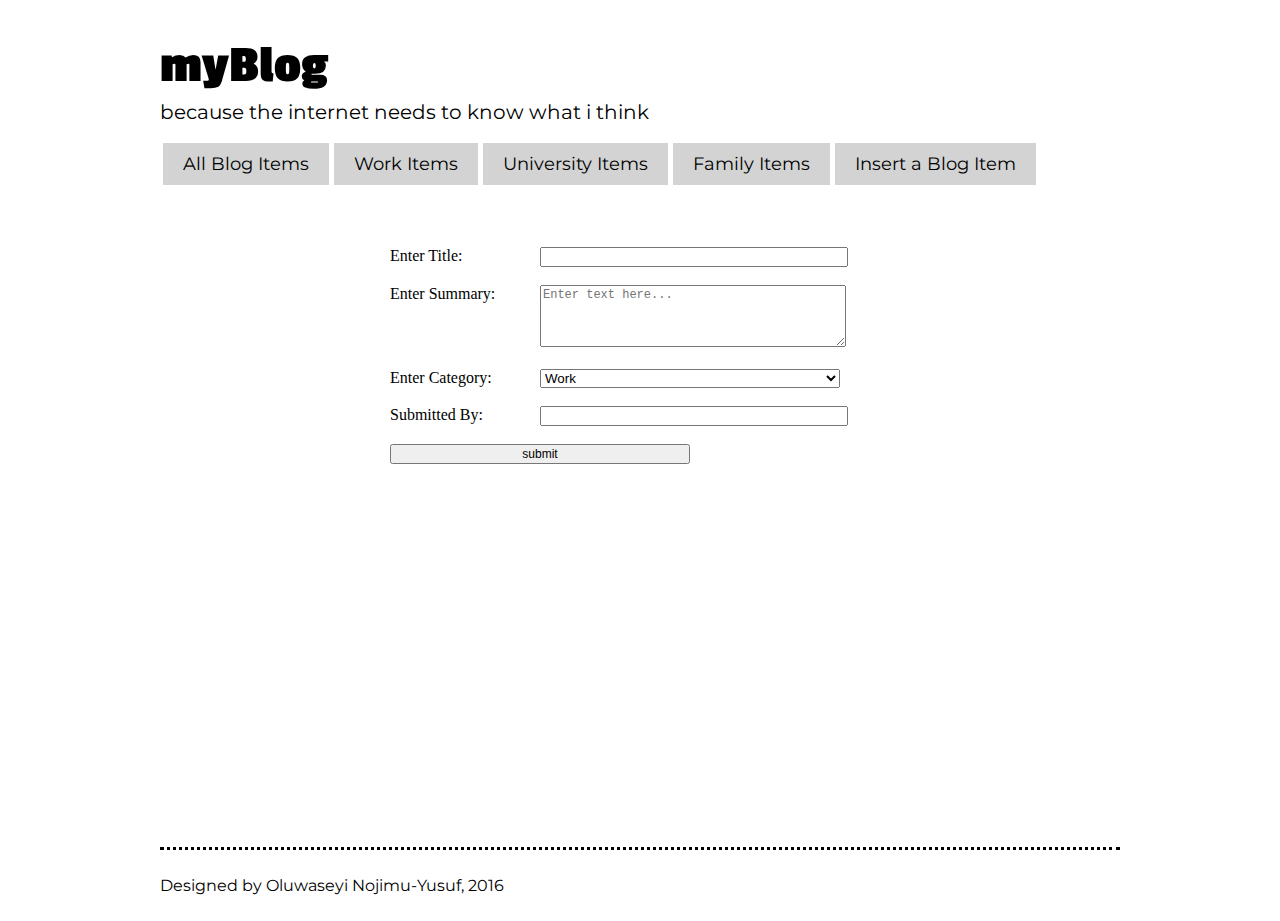
==== commit 4f85bbc2: "2nd commit" ====
--- a/add.html
+++ b/add.html
@@ -38,9 +38,9 @@
                 <textarea name="summary" rows="4" cols="30" placeholder="Enter text here..." required></textarea><br><br>
                 <label>Enter Category:</label>
                 <select name="category" size="1" required>
-                <option>Politics</option>
-                <option>Sports</option>
-                <option>Technology</option>
+                <option>Work</option>
+                <option>University</option>
+                <option>Family</option>
                 </select><br><br>
                 <label>Submitted By:</label>
                 <input type="text" name="author" required><br><br>
--- a/Assets/style.css
+++ b/Assets/style.css
@@ -44,8 +44,8 @@
 }
 #form{
     margin-top: 60px;
-    padding-left: 240px;
-    padding-right: 240px;
+    padding-left: 230px;
+    padding-right: 230px;
     margin-bottom: 50px;
 }
 form{
@@ -53,10 +53,18 @@
 }
 form>label{
     display: block;
-    width: 100px;
+    width: 150px;
     float: left;
 }
 
+input, textarea {
+    font-size:12px;
+    width:300px;
+}
+
+select{
+    width: 300px;
+}
 
 main{
     min-height: 600px;
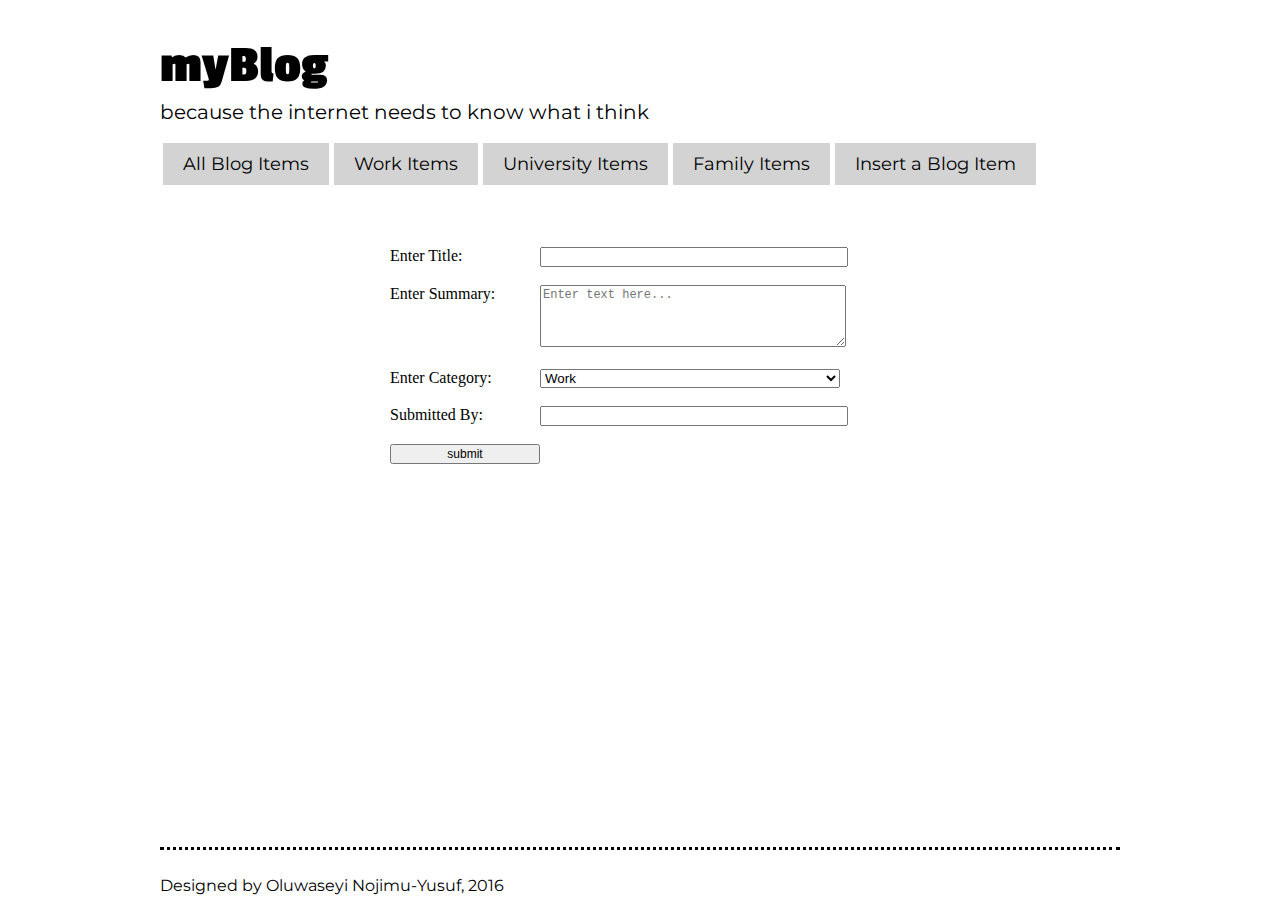
==== commit a3517125: "2nd commit" ====
--- a/Assets/style.css
+++ b/Assets/style.css
@@ -66,6 +66,11 @@
     width: 300px;
 }
 
+input[type=submit] {
+    width: 150px;
+    align: right;
+}
+
 main{
     min-height: 600px;
 }
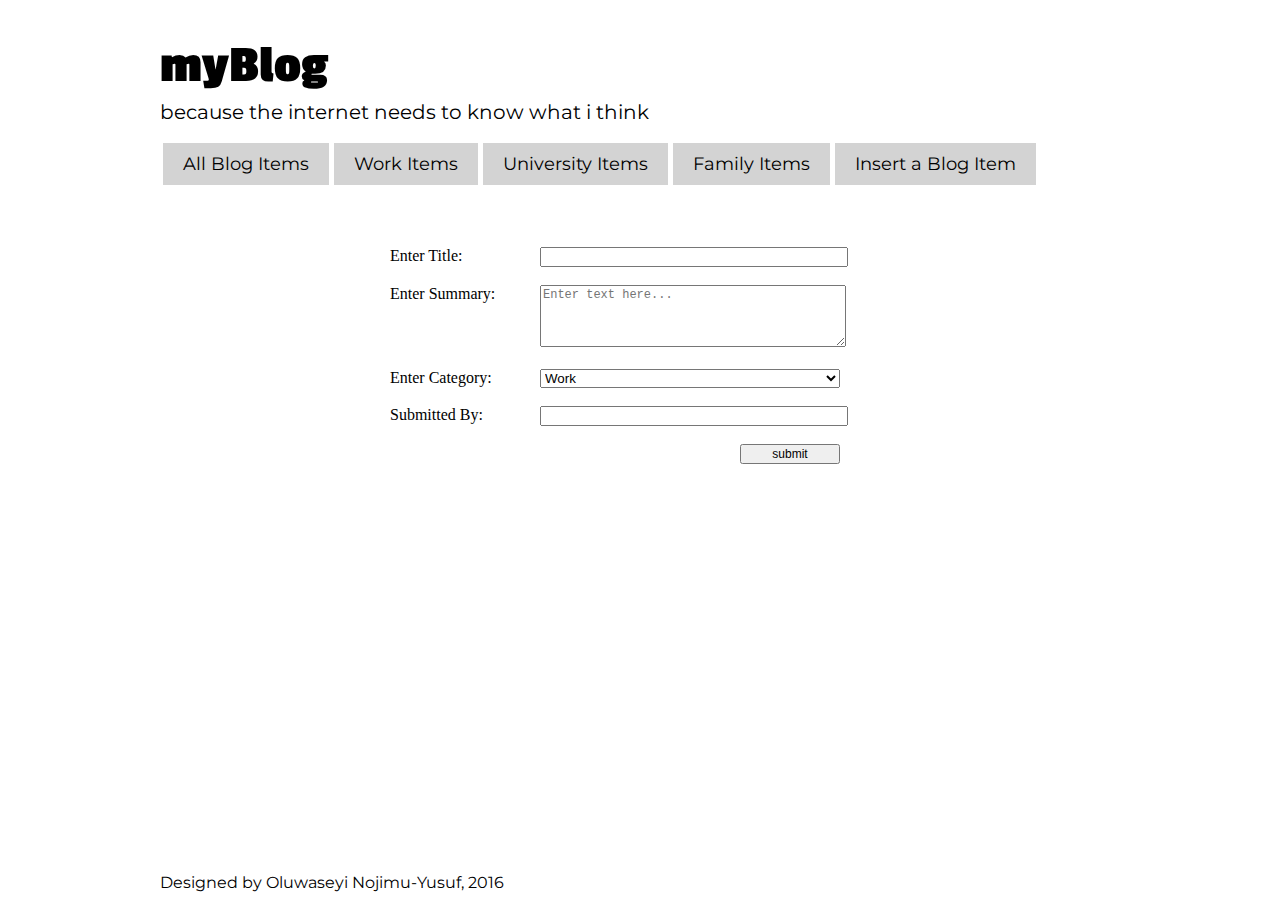
==== commit 8b54b811: "2nd commit" ====
--- a/add.html
+++ b/add.html
@@ -5,7 +5,7 @@
     <title>My Blog</title>
     <link rel="stylesheet" href="Assets/style.css">
     <link rel="stylesheet" href="Assets/unsemantic-grid-responsive-tablet.css">
-    <link href='https://fonts.googleapis.com/css?family=Montserrat|Passion+One' rel='stylesheet' type='text/css'>
+    <link href='https://fonts.googleapis.com/css?family=Ubuntu|Montserrat|Passion+One|Open+Sans+Condensed:300' rel='stylesheet' type='text/css'>
     <meta name="viewpoint"
           content="width=device-width,
         initial-scale=1,
--- a/Assets/style.css
+++ b/Assets/style.css
@@ -67,18 +67,46 @@
 }
 
 input[type=submit] {
-    width: 150px;
-    align: right;
+    width: 100px;
+    margin-left: 350px;
 }
 
 main{
     min-height: 600px;
 }
 
-content>p{
+content>#home>p{
     magin-top: 30px;
     margin-right: 10px;
 }
+
+section>#blogitem{
+    width: 750px;
+    display: block;
+    padding: 10px 10px;
+    margin-top: 10px;
+    margin-left: 20px;
+    border-bottom: 850px;
+    border-bottom: dotted;
+}
+
+section>#blogitem>p{
+    font-family: 'Open Sans Condensed', sans-serif;
+    font-weight: 500;
+    font-size: 16px;
+}
+
+section>#blogitem>h3{
+    font-family: 'Open Sans Condensed', sans-serif;
+    font-weight: 600;
+    font-size: 17px;
+}
+section>#blogitem>h4{
+    font-family: 'Open Sans Condensed', sans-serif;
+    font-weight: 600;
+    font-size: 17px;
+}
+
 #sitelogo{
     width: 369px;
     margin-top: 30px;
@@ -89,8 +117,6 @@
 footer{
     padding: 10px;
     padding-left: 0px;
-    border-top: 850px;
-    border-top: dotted;
 }
 
 footer>p{
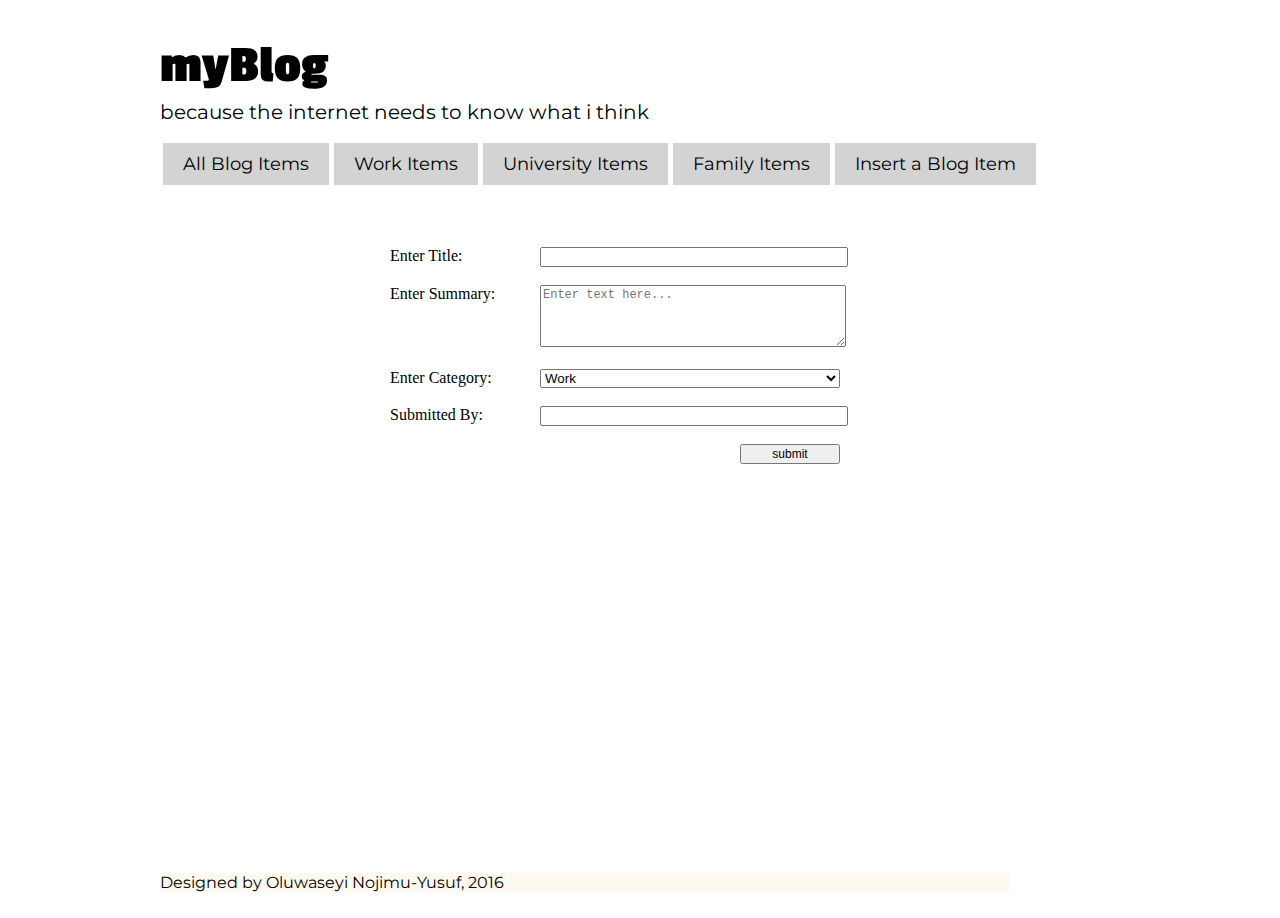
==== commit 5688c8bf: "2nd commit" ====
--- a/add.html
+++ b/add.html
@@ -31,7 +31,7 @@
 
     <main>
         <div  id="form">
-            <form>
+            <form action="addblog.php" method="post">
                 <label>Enter Title:</label>
                 <input type="text" name="title" required><br><br>
                 <label>Enter Summary:</label>
--- a/Assets/style.css
+++ b/Assets/style.css
@@ -75,9 +75,12 @@
     min-height: 600px;
 }
 
-content>#home>p{
+section>#home>p{
     magin-top: 30px;
     margin-right: 10px;
+    font-family: 'Open Sans Condensed', sans-serif;
+    font-weight: 500;
+    font-size: 16px;
 }
 
 section>#blogitem{
@@ -86,14 +89,15 @@
     padding: 10px 10px;
     margin-top: 10px;
     margin-left: 20px;
-    border-bottom: 850px;
-    border-bottom: dotted;
 }
 
 section>#blogitem>p{
     font-family: 'Open Sans Condensed', sans-serif;
     font-weight: 500;
     font-size: 16px;
+    border-bottom: 850px;
+    border-bottom: dotted;
+    margin-bottom: 10px;
 }
 
 section>#blogitem>h3{
@@ -124,4 +128,5 @@
     text-align: left;
     color: black;
     font-family: 'Montserrat', sans-serif;
+    background-color: floralwhite;
 }
